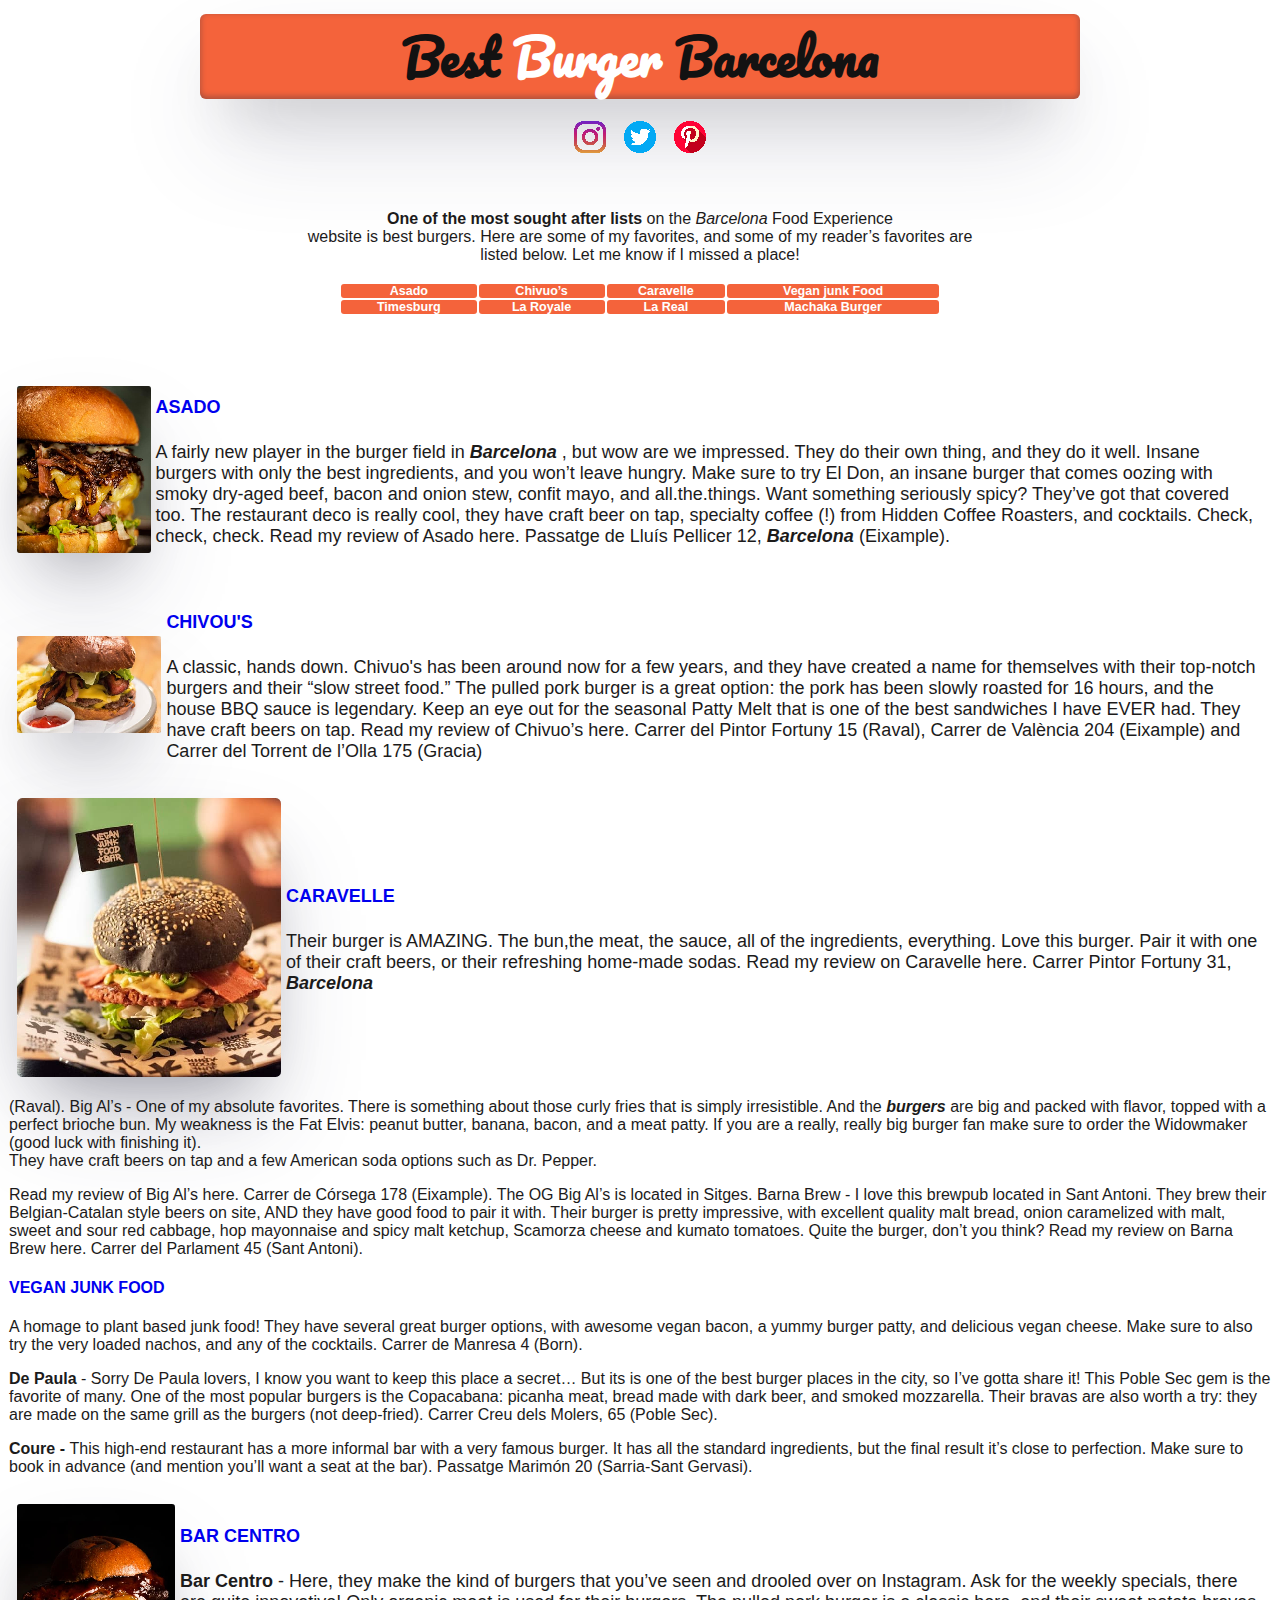
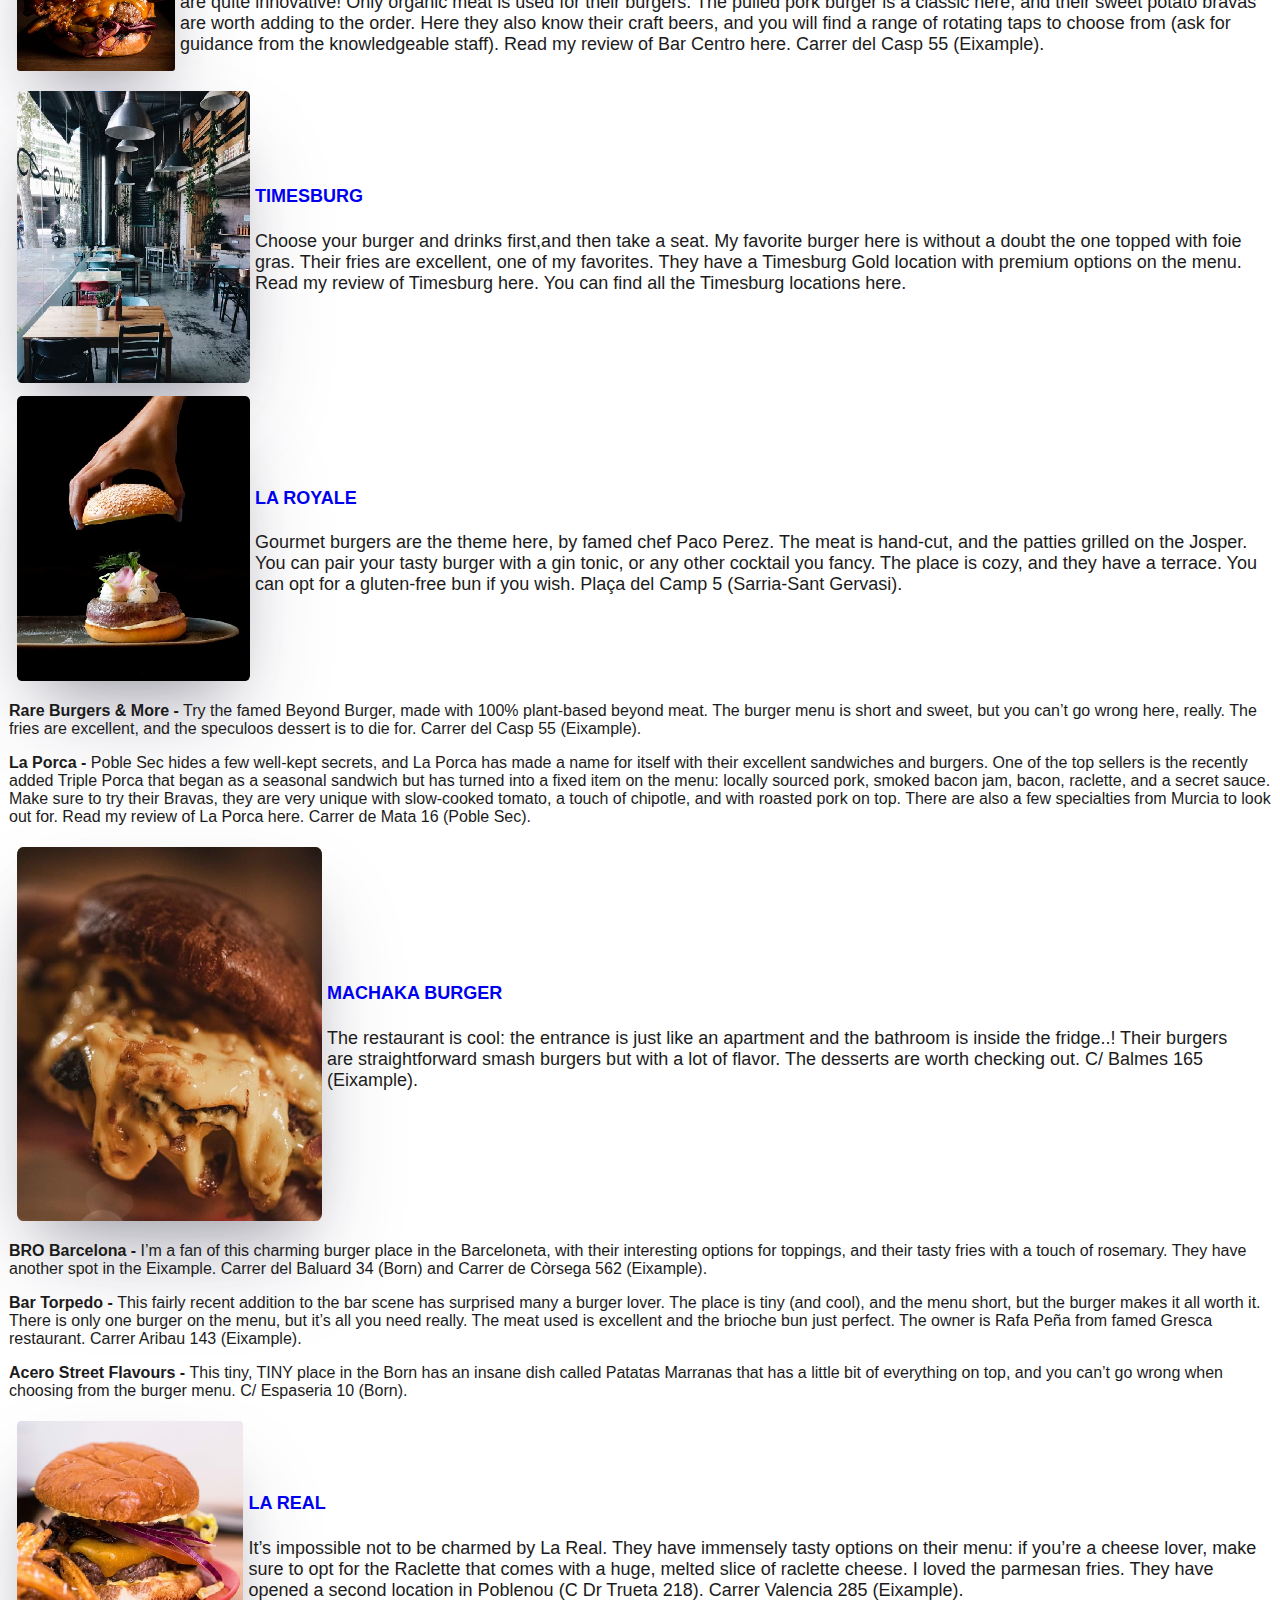
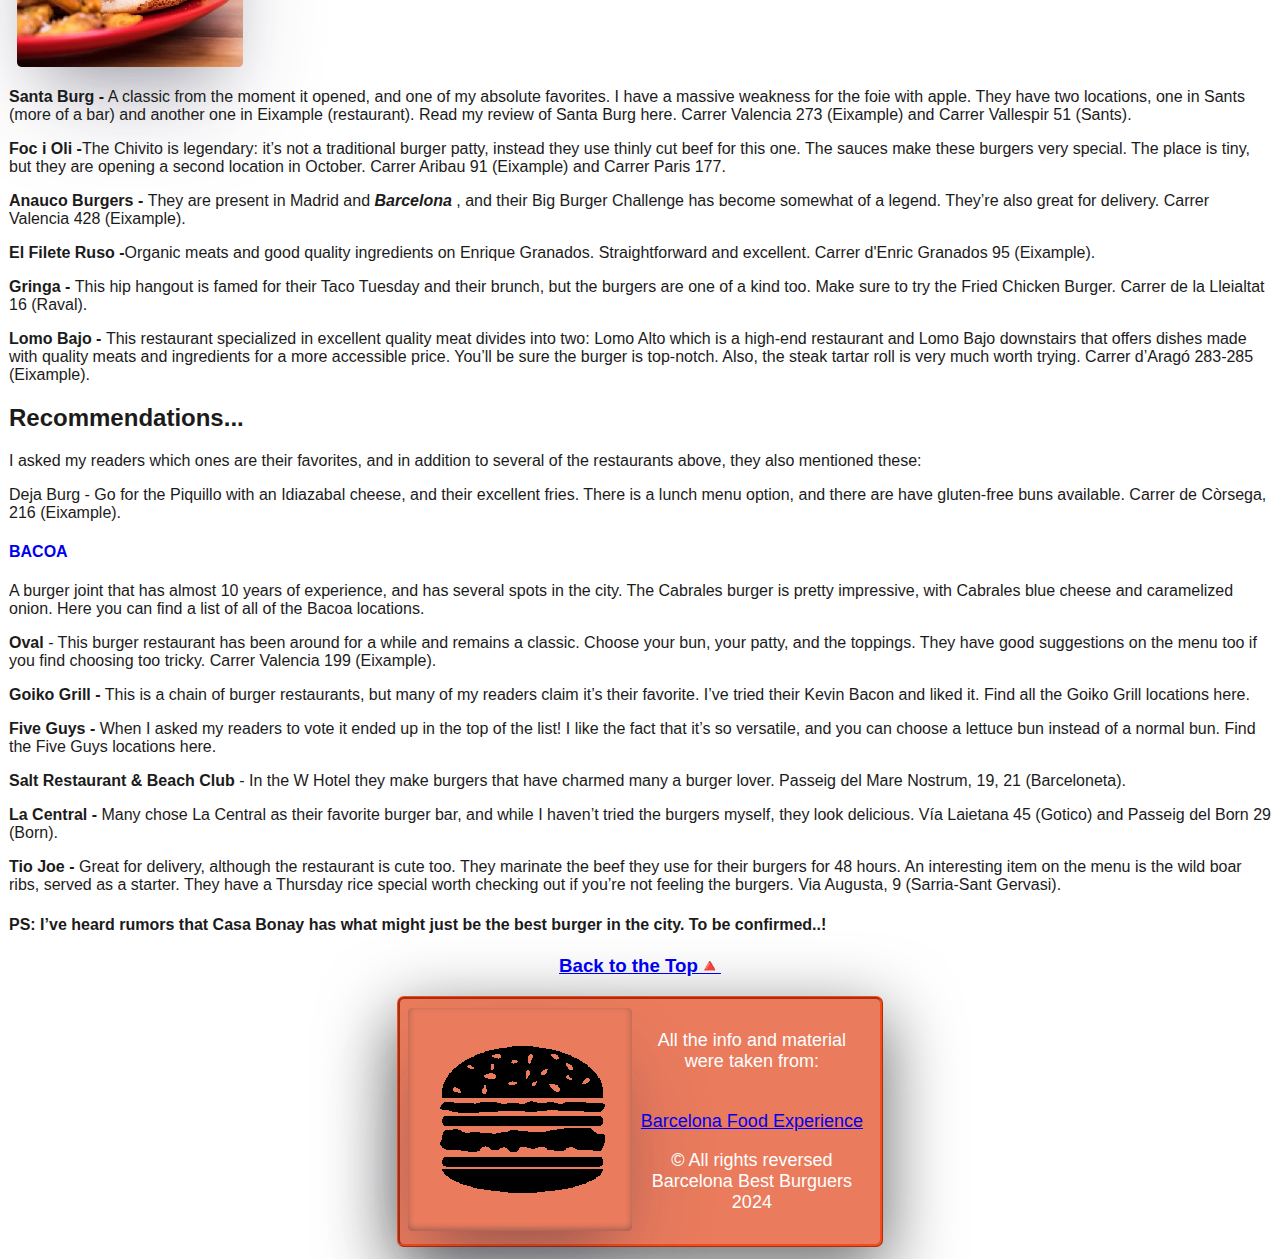
==== index.html @ 60f66517 "fixing button form and responsive size" ====
<!DOCTYPE html>
<html lang="en">
  <head>
    <meta charset="UTF-8" />
    <meta http-equiv="X-UA-Compatible" content="IE=edge" />
    <meta name="viewport" content="width=device-width, initial-scale=1.0" />
    <title>Best Burger-Barcelona</title>

    <link rel="icon" type="image/x-icon" href="/assets/favicon.png" />
    <link
      href="https://fonts.googleapis.com/css2?family=Pacifico&display=swap"
      rel="stylesheet"
    />
    <link
      href="https://fonts.googleapis.com/css2?family=Glegoo&display=swap"
      rel="stylesheet"
    />
  </head>
  <body>
    <h1>
      Best
      <span style="color: white; text-align: center">Burger</span> Barcelona
    </h1>
    <div id="social">
      <a href="https://www.instagram.com/barcelonafoodexperience/"
        ><img
          src="/social_media/instagram.png"
          style="width: 2em; height: 2em; margin: 7px"
          alt="instagram color icon"
      /></a>
      <a href="https://mobile.twitter.com/barcelonafood"
        ><img
          src="/social_media/twitter.png"
          style="width: 2em; height: 2em; margin: 7px"
          alt="twitter color icon"
      /></a>
      <a href="https://www.pinterest.es/barcelonafood/"
        ><img
          src="/social_media/pinterest.png"
          style="width: 2em; height: 2em; margin: 7px"
          alt="pinterest color icon"
      /></a>
    </div>
    <div id="header">
      <div id="intro-paragraph">
        <p style="text-align: center">
          <strong>One of the most sought after lists</strong> on the
          <em>Barcelona</em> Food Experience <br />website is best burgers. Here
          are some of my favorites, and some of my reader’s favorites are
          <br />listed below. Let me know if I missed a place!
        </p>

        <!-- Listado de burgers -->

        <h3>
          <div class="containerlist">
            <table id="customers" style="align-items: center">
              <tr>
                <th><a href="#asado">Asado</a></th>
                <th><a href="#chivou">Chivuo’s</a></th>
                <th><a href="#caravelle">Caravelle</a></th>
                <th><a href="#vegan">Vegan junk Food </a></th>
              </tr>
              <tr>
                <th><a href="#timesburg">Timesburg</a></th>
                <th><a href="#laroyale"> La Royale</a></th>
                <th><a href="#lareal"> La Real</a></th>
                <th><a href="#machaka"> Machaka Burger</a></th>
              </tr>
            </table>
          </div>
        </h3>
      </div>
      <!-- Aqui terminado listado -->
    </div>

    <div class="container">
      <div class="image">
        <img
          src="/burgers/asado1.jpg"
          alt="meat burger of Asado restaurant"
          class="img"
          style="float: left"
          margin="0px 15px 15px 0px"
        />
      </div>
      <div class="text">
        <h4>
          <a
            href="https://www.asadobarcelona.com/"
            target="_blank"
            style="text-decoration: none"
            >ASADO</a
          >
        </h4>
        <p id="asado">
          A fairly new player in the burger field in
          <em><b> Barcelona</b> </em>, but wow are we impressed. They do their
          own thing, and they do it well. Insane burgers with only the best
          ingredients, and you won’t leave hungry. Make sure to try El Don, an
          insane burger that comes oozing with smoky dry-aged beef, bacon and
          onion stew, confit mayo, and all.the.things. Want something seriously
          spicy? They’ve got that covered too. The restaurant deco is really
          cool, they have craft beer on tap, specialty coffee (!) from Hidden
          Coffee Roasters, and cocktails. Check, check, check. Read my review of
          Asado here. Passatge de Lluís Pellicer 12,
          <em><b> Barcelona</b> </em> (Eixample).
        </p>
      </div>
    </div>

    <div class="container">
      <div class="image">
        <img
          src="/burgers/caravelle2.jpg"
          alt="meat burger of Chivous restaurant"
          class="img"
          style="float: left"
          margin="0px 15px 15px 0px"
        />
      </div>
      <div class="text">
        <h4>
          <a
            href="https://www.chivuos.com/chivuos/"
            target="_blank"
            style="text-decoration: none"
            id="chivou"
            >CHIVOU'S</a
          >
        </h4>
        <p>
          A classic, hands down. Chivuo's has been around now for a few years,
          and they have created a name for themselves with their top-notch
          burgers and their “slow street food.” The pulled pork burger is a
          great option: the pork has been slowly roasted for 16 hours, and the
          house BBQ sauce is legendary. Keep an eye out for the seasonal Patty
          Melt that is one of the best sandwiches I have EVER had. They have
          craft beers on tap. Read my review of Chivuo’s here. Carrer del Pintor
          Fortuny 15 (Raval), Carrer de València 204 (Eixample) and Carrer del
          Torrent de l’Olla 175 (Gracia)
        </p>
      </div>
    </div>

    <div class="container">
      <div class="image">
        <img
          src="/burgers/veganjunkfoodbar3.jpg"
          alt="meet burger at Vegan Junk Food Bar "
          class="img"
          style="float: left"
          margin="0px 15px 15px 0px"
        />
      </div>
      <div class="text">
        <h4>
          <a
            href="https://www.caravellebcn.com/"
            target="_blank"
            style="text-decoration: none"
            id="caravelle"
            >CARAVELLE</a
          >
        </h4>      
        <p>
          Their burger is AMAZING. The bun,the meat, the sauce, all of the
          ingredients, everything. Love this burger. Pair it with one of their
          craft beers, or their refreshing home-made sodas. Read my review on
          Caravelle here. Carrer Pintor Fortuny 31,
          <b
            ><i
              ><em><b> Barcelona</b> </em></i
            ></b
          >
        </p>
      </div>
    </div>

    <p>
      (Raval). Big Al’s - One of my absolute favorites. There is something about
      those curly fries that is simply irresistible. And the
      <em><b>burgers</b></em> are big and packed with flavor, topped with a
      perfect brioche bun. My weakness is the Fat Elvis: peanut butter, banana,
      bacon, and a meat patty. If you are a really, really big burger fan make
      sure to order the Widowmaker (good luck with finishing it). <br />They
      have craft beers on tap and a few American soda options such as Dr.
      Pepper.
    </p>
    <p>
      Read my review of Big Al’s here. Carrer de Córsega 178 (Eixample). The OG
      Big Al’s is located in Sitges. Barna Brew - I love this brewpub located in
      Sant Antoni. They brew their Belgian-Catalan style beers on site, AND they
      have good food to pair it with. Their burger is pretty impressive, with
      excellent quality malt bread, onion caramelized with malt, sweet and sour
      red cabbage, hop mayonnaise and spicy malt ketchup, Scamorza cheese and
      kumato tomatoes. Quite the burger, don’t you think? Read my review on
      Barna Brew here. Carrer del Parlament 45 (Sant Antoni).
    </p>

    <h4>
      <a
        href="https://www.veganjunkfoodbar.com/"
        target="_blank"
        style="text-decoration: none"
        id="vegan"
        >VEGAN JUNK FOOD</a
      >
    </h4>
    <p>
      A homage to plant based junk food!
      They have several great burger options, with awesome vegan bacon, a yummy
      burger patty, and delicious vegan cheese. Make sure to also try the very
      loaded nachos, and any of the cocktails. Carrer de Manresa 4 (Born).<br />
    </p>
    <p>
      <b>De Paula</b> - Sorry De Paula lovers, I know you want to keep this
      place a secret… But its is one of the best burger places in the city, so
      I’ve gotta share it! This Poble Sec gem is the favorite of many. One of
      the most popular burgers is the Copacabana: picanha meat, bread made with
      dark beer, and smoked mozzarella. Their bravas are also worth a try: they
      are made on the same grill as the burgers (not deep-fried). Carrer Creu
      dels Molers, 65 (Poble Sec).
    </p>
    <p>
      <b>Coure - </b>This high-end restaurant has a more informal bar with a
      very famous burger. It has all the standard ingredients, but the final
      result it’s close to perfection. Make sure to book in advance (and mention
      you’ll want a seat at the bar). Passatge Marimón 20 (Sarria-Sant Gervasi).
    </p>
    <p></p>
    <div class="container">
      <div class="image">
        <img
          src="/burgers/barcentro4.jpg"
          alt="meat burger at Bar Centro Restaurant"
          class="img"
          style="float: left"
          margin="0px 15px 15px 0px"
        />
      </div>
      <div class="text">
        <h4>
          <a
            href="https://barcentrobcn.es/"
            target="_blank"
            style="text-decoration: none"
            >BAR CENTRO</a
          >
        </h4>
        <p>
          <b>Bar Centro </b> - Here, they make the kind of burgers that you’ve
          seen and drooled over on Instagram. Ask for the weekly specials, there
          are quite innovative! Only organic meat is used for their burgers. The
          pulled pork burger is a classic here, and their sweet potato bravas
          are worth adding to the order. Here they also know their craft beers,
          and you will find a range of rotating taps to choose from (ask for
          guidance from the knowledgeable staff). Read my review of Bar Centro
          here. Carrer del Casp 55 (Eixample).
        </p>
      </div>
    </div>
    <div class="container">
      <div class="image">
        <img
          src="/burgers/timesburg5.jpg"
          alt="meat burger at Timesburg restaurant"
          class="img"
          style="float: left"
          margin="0px 15px 15px 0px"
        />
      </div>
      <div class="text">
        <h4>
          <a
            href="https://timesburg.com/"
            target="_blank"
            style="text-decoration: none"
            id="timesburg"
            >TIMESBURG</a
          >
        </h4>
        <p>
          Choose your burger and drinks first,and then take a seat. My favorite burger 
          here is without a doubt the one topped with foie gras. Their fries are excellent, 
          one of my favorites. They have a Timesburg Gold location with premium options on
          the menu. Read my review of Timesburg here. You can find all the Timesburg locations here.
        </p>
      </div>
    </div>
    <div class="container">
      <div class="image">
        <img
          src="/burgers/laroyale6.jpg"
          alt="meet burger at La Royale restaurant"
          class="img"
          style="float: left"
          margin="0px 15px 15px 0px"
        />
      </div>
      <div class="text">
        <h4>
          <a
            href=" https://www.laroyale.es/en"
            target="_blank"
            style="text-decoration: none"
            id="laroyale"
            >LA ROYALE</a
          >
        </h4>
        <p>
          Gourmet burgers are the theme here,
          by famed chef Paco Perez. The meat is hand-cut, and the patties
          grilled on the Josper. You can pair your tasty burger with a gin
          tonic, or any other cocktail you fancy. The place is cozy, and they
          have a terrace. You can opt for a gluten-free bun if you wish. Plaça
          del Camp 5 (Sarria-Sant Gervasi).
        </p>
      </div>
    </div>
    <p>
      <b>Rare Burgers & More -</b> Try the famed Beyond Burger, made with 100%
      plant-based beyond meat. The burger menu is short and sweet, but you can’t
      go wrong here, really. The fries are excellent, and the speculoos dessert
      is to die for. Carrer del Casp 55 (Eixample).
    </p>
    <p>
      <b>La Porca - </b> Poble Sec hides a few well-kept secrets, and La Porca
      has made a name for itself with their excellent sandwiches and burgers.
      One of the top sellers is the recently added Triple Porca that began as a
      seasonal sandwich but has turned into a fixed item on the menu: locally
      sourced pork, smoked bacon jam, bacon, raclette, and a secret sauce. Make
      sure to try their Bravas, they are very unique with slow-cooked tomato, a
      touch of chipotle, and with roasted pork on top. There are also a few
      specialties from Murcia to look out for. Read my review of La Porca here.
      Carrer de Mata 16 (Poble Sec).
    </p>
    <div class="container">
      <div class="image">
        <img
          src="/burgers/machakaburger7.jpg"
          alt="meet burger at La Royale restaurant"
          class="img"
          style="float: left"
          margin="0px 15px 15px 0px"
        />
      </div>
      <div class="text">
        <h4>
          <a
            href=" https://www.laroyale.es/en"
            target="_blank"
            style="text-decoration: none"
            id="machaka"
            >MACHAKA BURGER</a
          >
        </h4>
        <p>
          The restaurant is cool: the
          entrance is just like an apartment and the bathroom is inside the
          fridge..! Their burgers are straightforward smash burgers but with a
          lot of flavor. The desserts are worth checking out. C/ Balmes 165
          (Eixample).
        </p>
      </div>
    </div>
    <p>
      <b>BRO Barcelona - </b>I’m a fan of this charming burger place in the
      Barceloneta, with their interesting options for toppings, and their tasty
      fries with a touch of rosemary. They have another spot in the Eixample.
      Carrer del Baluard 34 (Born) and Carrer de Còrsega 562 (Eixample).
    </p>
    <p>
      <b>Bar Torpedo - </b> This fairly recent addition to the bar scene has
      surprised many a burger lover. The place is tiny (and cool), and the menu
      short, but the burger makes it all worth it. There is only one burger on
      the menu, but it’s all you need really. The meat used is excellent and the
      brioche bun just perfect. The owner is Rafa Peña from famed Gresca
      restaurant. Carrer Aribau 143 (Eixample).
    </p>
    <p>
      <b>Acero Street Flavours - </b> This tiny, TINY place in the Born has an
      insane dish called Patatas Marranas that has a little bit of everything on
      top, and you can’t go wrong when choosing from the burger menu. C/
      Espaseria 10 (Born).
    </p>

    <div class="container">
      <div class="image">
        <img
          src="/burgers/lareal8.jpg"
          alt="Big burger from La real restaurant"
          class="img"
          style="float: left"
          margin="0px 15px 15px 0px"
        />
      </div>
      <div class="text">
        <h4>
          <a
            href="https://www.larealbcn.com/"
            target="_blank"
            style="text-decoration: none"
            id="lareal"
            >LA REAL</a
          >
        </h4>
        <p>
          It’s impossible not to be charmed by La
          Real. They have immensely tasty options on their menu: if you’re a
          cheese lover, make sure to opt for the Raclette that comes with a
          huge, melted slice of raclette cheese. I loved the parmesan fries.
          They have opened a second location in Poblenou (C Dr Trueta 218).
          Carrer Valencia 285 (Eixample).
        </p>
      </div>
    </div>
    <p>
      <b>Santa Burg -</b> A classic from the moment it opened, and one of my
      absolute favorites. I have a massive weakness for the foie with apple.
      They have two locations, one in Sants (more of a bar) and another one in
      Eixample (restaurant). Read my review of Santa Burg here. Carrer Valencia
      273 (Eixample) and Carrer Vallespir 51 (Sants).
    </p>
    <p>
      <b> Foc i Oli -</b>The Chivito is legendary: it’s not a traditional burger
      patty, instead they use thinly cut beef for this one. The sauces make
      these burgers very special. The place is tiny, but they are opening a
      second location in October. Carrer Aribau 91 (Eixample) and Carrer Paris
      177.
    </p>
    <p>
      <b>Anauco Burgers - </b>They are present in Madrid and
      <em><b> Barcelona</b> </em>, and their Big Burger Challenge has become
      somewhat of a legend. They’re also great for delivery. Carrer Valencia 428
      (Eixample).
    </p>
    <p>
      <b>El Filete Ruso -</b>Organic meats and good quality ingredients on
      Enrique Granados. Straightforward and excellent. Carrer d'Enric Granados
      95 (Eixample).
    </p>
    <p>
      <b>Gringa - </b>This hip hangout is famed for their Taco Tuesday and their
      brunch, but the burgers are one of a kind too. Make sure to try the Fried
      Chicken Burger. Carrer de la Lleialtat 16 (Raval).
    </p>
    <p>
      <b>Lomo Bajo - </b> This restaurant specialized in excellent quality meat
      divides into two: Lomo Alto which is a high-end restaurant and Lomo Bajo
      downstairs that offers dishes made with quality meats and ingredients for
      a more accessible price. You’ll be sure the burger is top-notch. Also, the
      steak tartar roll is very much worth trying. Carrer d’Aragó 283-285
      (Eixample).
    </p>

    <h2>Recommendations...</h2>
    <p>
      I asked my readers which ones are their favorites, and in addition to
      several of the restaurants above, they also mentioned these:
    </p>

    <p>
      Deja Burg - Go for the Piquillo with an Idiazabal cheese, and their
      excellent fries. There is a lunch menu option, and there are have
      gluten-free buns available. Carrer de Còrsega, 216 (Eixample).
    </p>
    <h4>
      <a
        href="https://www.instagram.com/bacoaburger/"
        target="_blank"
        style="text-decoration: none"
        id="bacoa"
        >BACOA</a
      >
    </h4>
    <p>
      A burger joint that has almost 10 years of
      experience, and has several spots in the city. The Cabrales burger is
      pretty impressive, with Cabrales blue cheese and caramelized onion. Here
      you can find a list of all of the Bacoa locations.
    </p>
    <p>
      <b>Oval</b> - This burger restaurant has been around for a while and
      remains a classic. Choose your bun, your patty, and the toppings. They
      have good suggestions on the menu too if you find choosing too tricky.
      Carrer Valencia 199 (Eixample).
    </p>
    <p>
      <b>Goiko Grill -</b> This is a chain of burger restaurants, but many of my
      readers claim it’s their favorite. I’ve tried their Kevin Bacon and liked
      it. Find all the Goiko Grill locations here.
    </p>

    <p>
      <b>Five Guys - </b> When I asked my readers to vote it ended up in the top
      of the list! I like the fact that it’s so versatile, and you can choose a
      lettuce bun instead of a normal bun. Find the Five Guys locations here.
    </p>

    <p>
      <b>Salt Restaurant & Beach Club</b> - In the W Hotel they make burgers
      that have charmed many a burger lover. Passeig del Mare Nostrum, 19, 21
      (Barceloneta).
    </p>

    <p>
      <b>La Central -</b> Many chose La Central as their favorite burger bar,
      and while I haven’t tried the burgers myself, they look delicious. Vía
      Laietana 45 (Gotico) and Passeig del Born 29 (Born).
    </p>

    <p>
      <b>Tio Joe -</b> Great for delivery, although the restaurant is cute too.
      They marinate the beef they use for their burgers for 48 hours. An
      interesting item on the menu is the wild boar ribs, served as a starter.
      They have a Thursday rice special worth checking out if you’re not feeling
      the burgers. Via Augusta, 9 (Sarria-Sant Gervasi).
    </p>

    <h4>
      PS: I’ve heard rumors that Casa Bonay has what might just be the best
      burger in the city. To be confirmed..!
    </h4>

    <!-- Here is the footer -->
    <h3 style="text-align: center"><a href="#top">Back to the Top🔺</a></h3>
    <div id="footer">
      <div class="container">
        <div class="image">
          <img
            src="/burgers/footerburger9.png"
            alt="Burgers pre-designed and the title Burgers"
            class="img"> 
        </div>
        <div class="text">
      
            <p>All the info and material were taken from:</p>
            <br>
              <a
                href="https://www.barcelonafoodexperience.com/blog/best-burgers-barcelona"
                target="_blank"
                >Barcelona Food Experience</a
              ></br>
              <p>&copy; All rights reversed Barcelona Best Burguers 2024</p>
            
          </form>
        </div>
      </div>
    </div>
    <link rel="stylesheet" href="/main.css" defer />
  </body>
</html>
---- main.css ----
/* Estilo para pantallas pequeñas */
@media only screen and (min-width: 375px) {
  img {
    width: 110%;
    max-width: 100%;
    image-rendering: pixelated;
  }
}

@media only screen and (min-width: 601px) and (max-width: 1024px) {
  img {
    width: 100%;
    max-width: 80%;
    image-rendering: pixelated;
  }
}

@media only screen and (min-width: 1025px) {
  img {
    width: 100%;
    max-width: 100%;
    image-rendering: pixelated;
  }
}

/* Media query for screens up to 375px wide (like iPhone SE) */
@media (min-width: 375px) {
  .text {
    font-size: 13px; /* Adjust font size for smaller screens */
    padding: 5px;
  }
}

/* Media query for screens between 376px and 768px wide (like most smartphones and tablets) */
@media (min-width: 376px) and (max-width: 768px) {
  .text {
    font-size: 14px; /* Adjust font size for medium-sized screens */
    padding: 5px;
  }
}

/* Media query for screens larger than 768px wide (like desktops and laptops) */
@media (min-width: 769px) {
  .text {
    font-size: 17px; /* Adjust font size for larger screens */
    padding: 5px;
  }
}

@media (min-width: 1024px) {
  .text {
    font-size: 18px; /* Adjust font size for larger screens */
    padding: 5px;
  }
}

body {
  font-family: "Segoe UI", Tahoma, Geneva, Verdana, sans-serif;
  padding: 1px;

  color: rgb(28, 27, 27);
}
h1 {
  font-family: "Pacifico", cursive;
  max-width: 55rem;
  margin: 5px auto;
  padding: 5px auto;
  text-align: center;
  background-color: rgb(244, 99, 59);
  color: rgb(19, 18, 18);
  border-radius: 6px;
  font-size: 3em;
  box-shadow: rgba(50, 50, 93, 0.25) 0px 50px 100px -20px,
    rgba(0, 0, 0, 0.3) 0px 30px 60px -30px,
    rgba(10, 37, 64, 0.35) 0px -2px 6px 0px inset;
}

h2 {
  font-family: "Lucida Sans", "Lucida Sans Regular", "Lucida Grande",
    "Lucida Sans Unicode", Geneva, Verdana, sans-serif;
}
.containerlist {
  display: flex;
  justify-content: center;
  align-items: center;
}

#customers {
  width: 600px;
  max-width: 100%;
  height: auto;
  font-size: 67%;
  border-collapse: collapse;
  align-items: center;
  text-align: center;
  padding: 5%;
}

#customers th {
  text-align: center;

  white-space: nowrap; /* Prevent line breaks */
}

#customers th a {
  display: grid;
  text-decoration: none;
  background-color: rgb(244, 99, 59); /* Button background color */
  color: white; /* Button text color */
  border-radius: 3px;
  cursor: pointer; /* Change cursor to pointer on hover */
  transition: background-color 0.2s;
}

#customers th a:hover {
  background-color: #353330; /* Button hover background color */
}

#social {
  text-align: center;
  padding: 13px auto;
  margin: 15px auto;
}

.button-52 {
  font-size: 13px;
  font-weight: 200;
  letter-spacing: 1px;
  padding: 8px 15px 8px;
  outline: 0;
  border: 1px solid black;
  cursor: pointer;
  position: relative;
  background-color: rgba(0, 0, 0, 0);
  user-select: none;
  -webkit-user-select: none;
  touch-action: manipulation;
}

.button-52:after {
  content: "";
  background-color: #f36d48;
  width: 100%;
  z-index: -1;
  position: absolute;
  height: 100%;
  top: 7px;
  left: 7px;
  transition: 0.2s;
}

.button-52:hover:after {
  top: 0px;
  left: 0px;
}

@media (min-width: 375px) {
  .button-52 {
    padding: 10px 47px 10px;
  }
}

img {
  max-width: 100%;
}
.img {
  display: inline-block;
  image-rendering: pixelated;
  flex-basis: 100%;
  order: 2;
  clear: left;
  border-radius: 2%;
  border-color: white;
  box-shadow: rgba(50, 50, 93, 0.25) 0px 50px 100px -20px,
    rgba(0, 0, 0, 0.3) 0px 30px 60px -30px,
    rgba(10, 37, 64, 0.35) 0px -2px 6px 0px inset;
}
.burguer {
  background-color: #efa000ff;
  margin: 3px;
  padding: 10px;
  border: 3px groove #efa000ff;
  border-radius: 11px;
}
#header {
  margin: 15px;
  padding: 15px;
  border-radius: 11px;
}

.container {
  margin: 3px;
  padding: 5px;
  display: flex;
  align-items: center;
  justify-content: center;
  margin: "0px 15px 15px 0px";
}
#footer {
  font-size: 12px;
  display: flex;
  align-items: center;
  justify-content: center;
  text-align: center;
  width: 100%;
  max-width: 30rem; /* Limit the width for smaller screens */
  margin: 3px auto;
  color: white;
  background-color: #ea7b5d;
  border: 3px ridge #f94a1aff;
  border-radius: 7px;
  box-shadow: rgba(0, 0, 0, 0.56) 0px 22px 70px 4px;
}

/* Media query for screens smaller than 375px wide */
@media (max-width: 375px) {
  #footer {
    max-width: 100%; /* Allow the footer to take up the full width on small screens */
    margin-right: 2px; /* Adjust padding for smaller screens if necessary */
  }

}
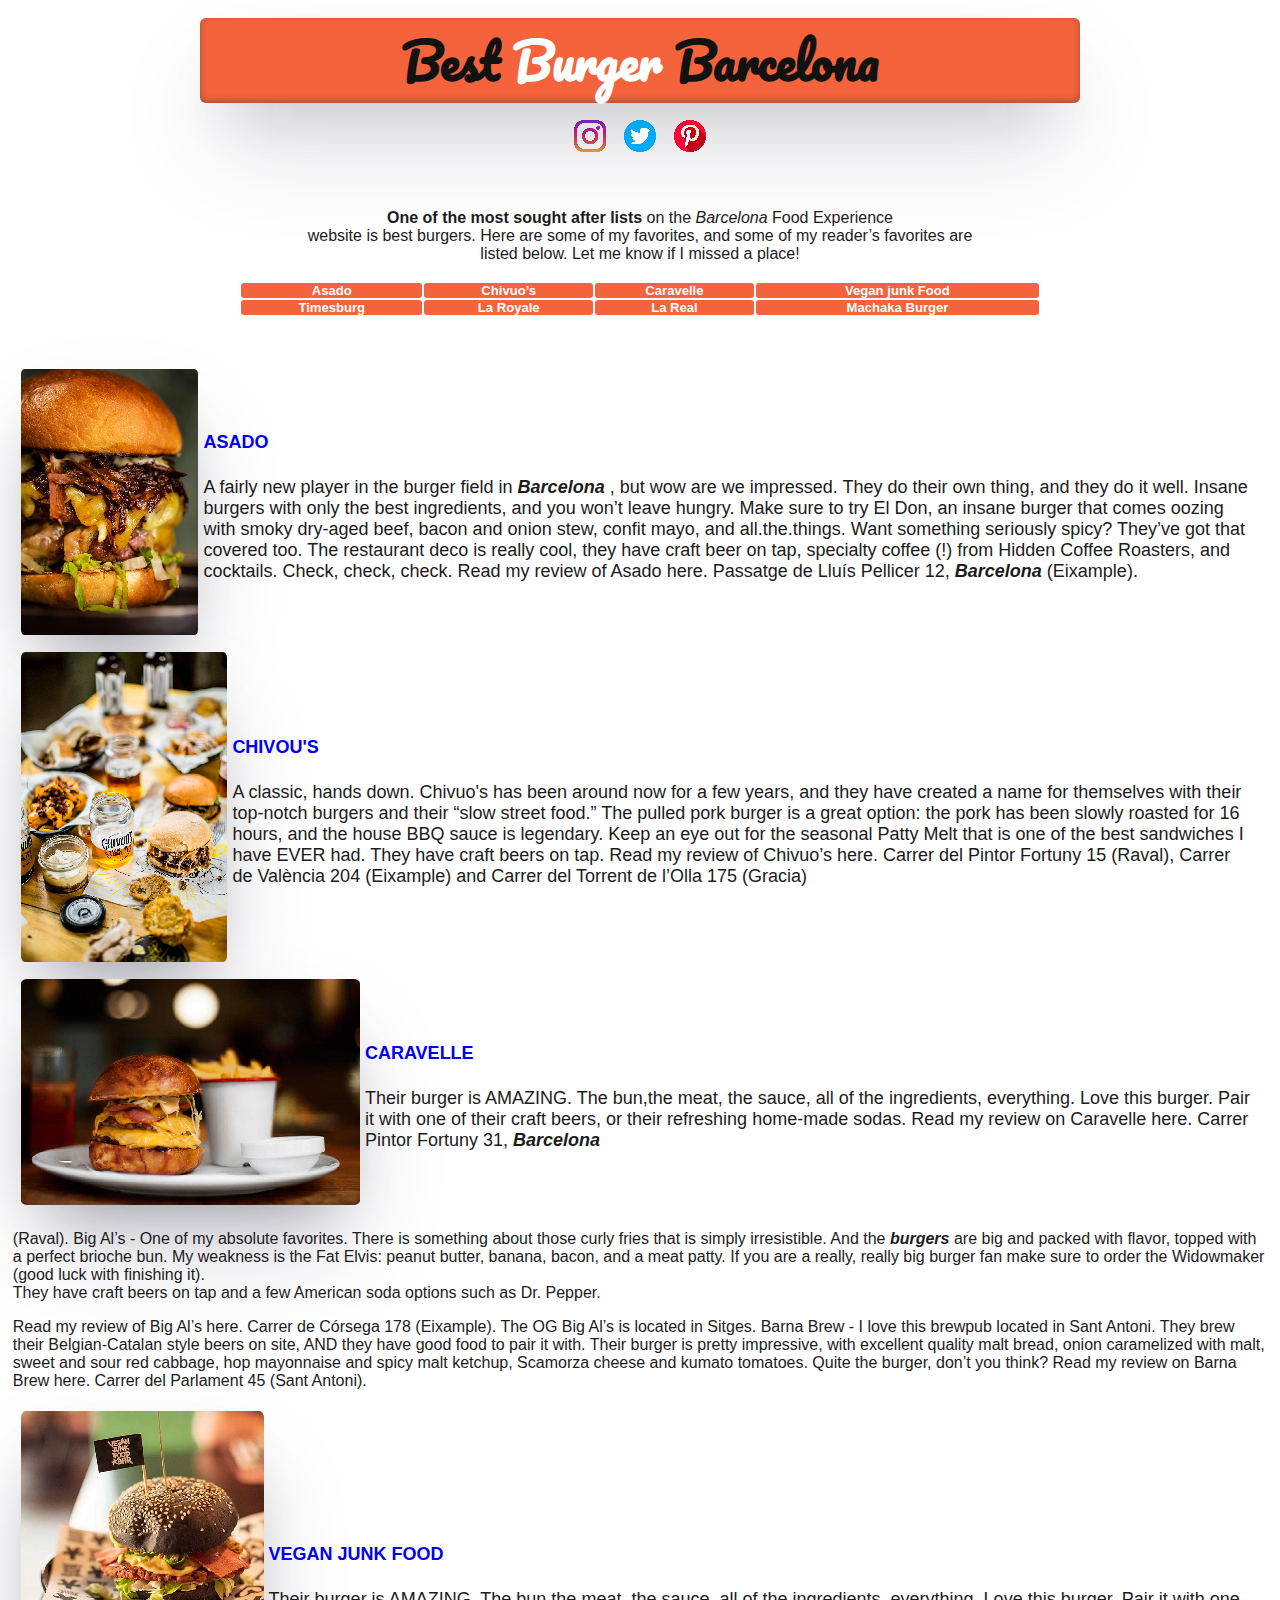
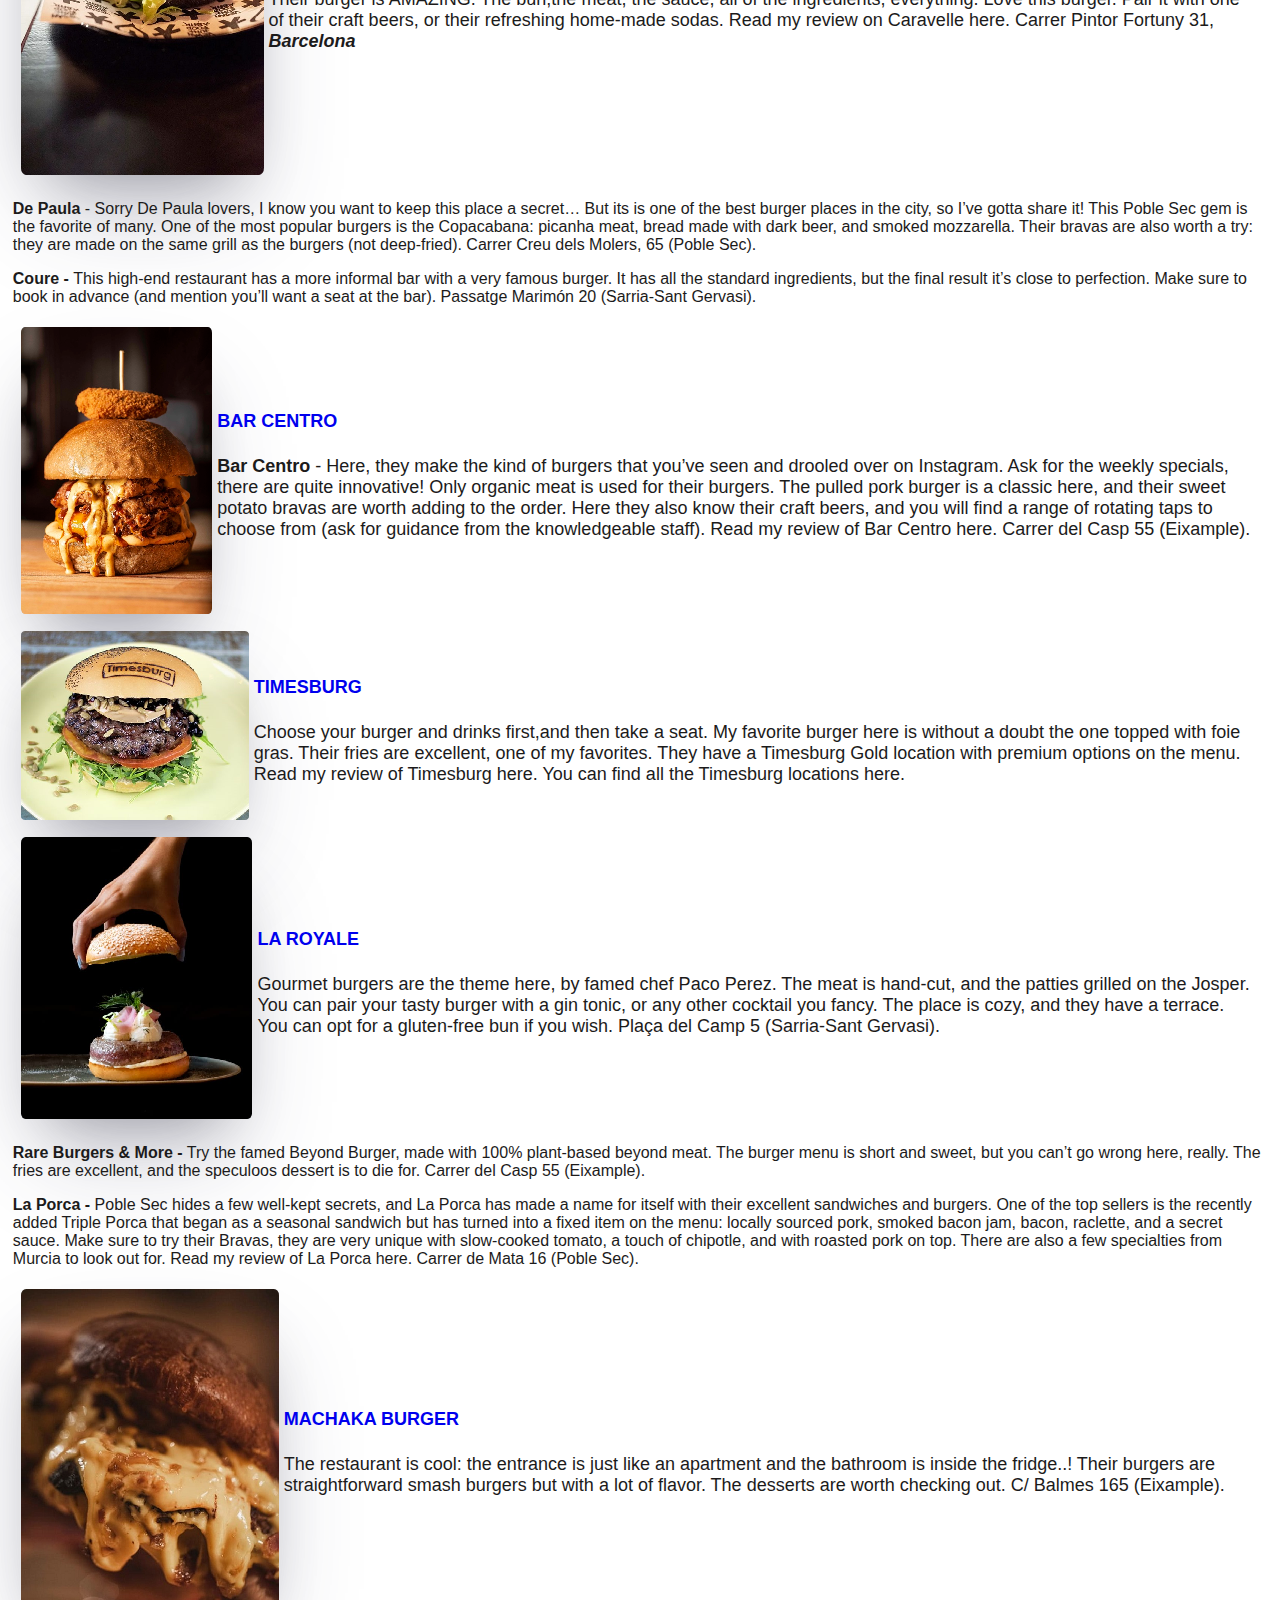
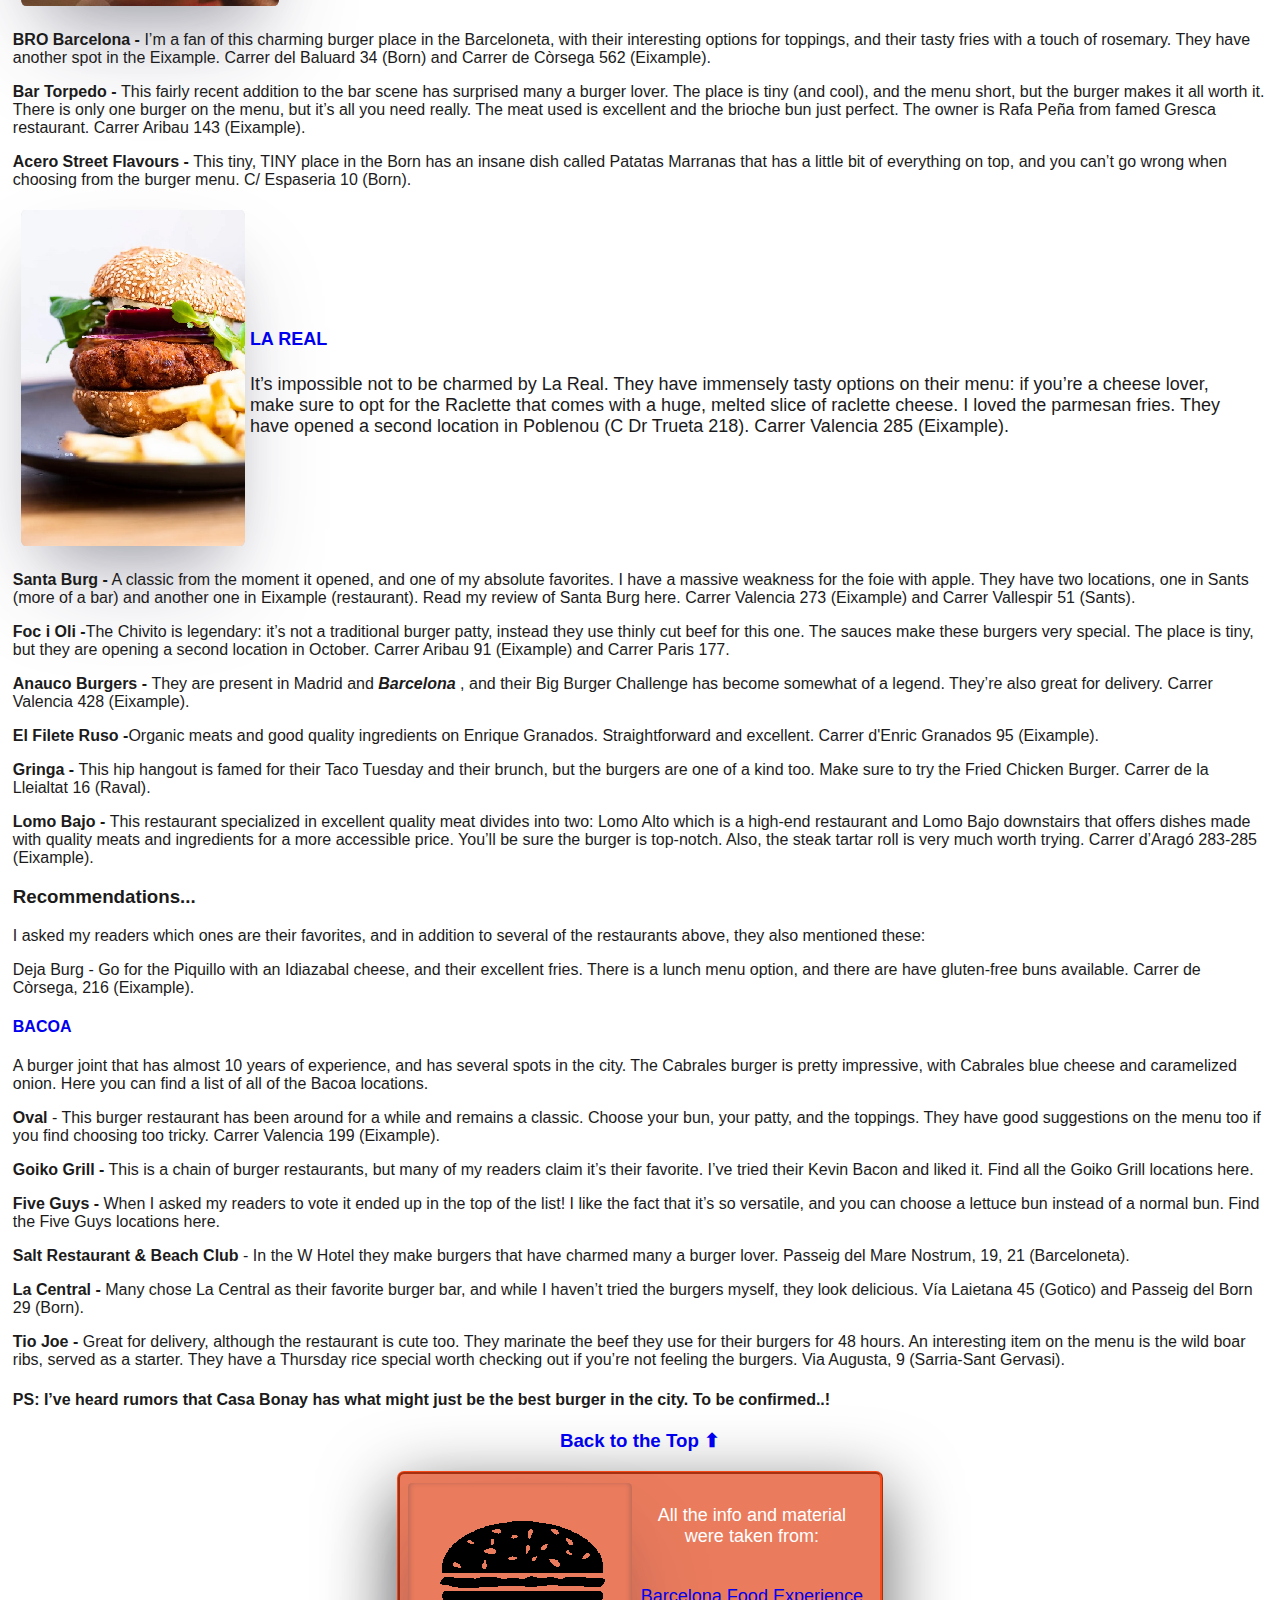
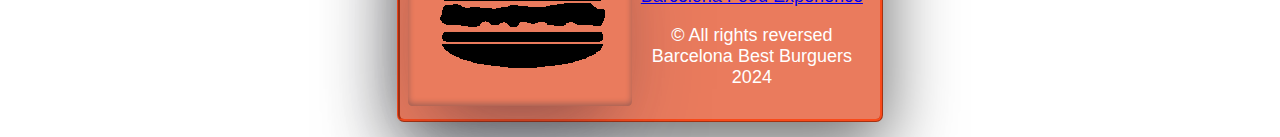
==== commit 696e403c: "sizing images" ====
--- a/index.html
+++ b/index.html
@@ -25,19 +25,19 @@
       <a href="https://www.instagram.com/barcelonafoodexperience/"
         ><img
           src="/social_media/instagram.png"
-          style="width: 2em; height: 2em; margin: 7px"
+          style="width: 2em; height: auto; margin: 7px"
           alt="instagram color icon"
       /></a>
       <a href="https://mobile.twitter.com/barcelonafood"
         ><img
           src="/social_media/twitter.png"
-          style="width: 2em; height: 2em; margin: 7px"
+          style="width: 2em; height: auto; margin: 7px"
           alt="twitter color icon"
       /></a>
       <a href="https://www.pinterest.es/barcelonafood/"
         ><img
           src="/social_media/pinterest.png"
-          style="width: 2em; height: 2em; margin: 7px"
+          style="width: 2em; height: auto; margin: 7px"
           alt="pinterest color icon"
       /></a>
     </div>
@@ -79,8 +79,7 @@
         <img
           src="/burgers/asado1.jpg"
           alt="meat burger of Asado restaurant"
-          class="img"
-          style="float: left"
+          class="img"          
           margin="0px 15px 15px 0px"
         />
       </div>
@@ -108,15 +107,13 @@
         </p>
       </div>
     </div>
-
-    <div class="container">
-      <div class="image">
-        <img
-          src="/burgers/caravelle2.jpg"
+    <div class="container">
+      <div class="image">
+        <img
+          src="/burgers/chivous.jpg"
           alt="meat burger of Chivous restaurant"
-          class="img"
-          style="float: left"
-          margin="0px 15px 15px 0px"
+          class="img"        
+          
         />
       </div>
       <div class="text">
@@ -124,7 +121,7 @@
           <a
             href="https://www.chivuos.com/chivuos/"
             target="_blank"
-            style="text-decoration: none"
+             style="text-decoration: none"
             id="chivou"
             >CHIVOU'S</a
           >
@@ -146,11 +143,9 @@
     <div class="container">
       <div class="image">
         <img
-          src="/burgers/veganjunkfoodbar3.jpg"
+          src="/burgers/caravelle2.jpg"
           alt="meet burger at Vegan Junk Food Bar "
-          class="img"
-          style="float: left"
-          margin="0px 15px 15px 0px"
+          class="img"        
         />
       </div>
       <div class="text">
@@ -198,21 +193,37 @@
       Barna Brew here. Carrer del Parlament 45 (Sant Antoni).
     </p>
 
-    <h4>
-      <a
-        href="https://www.veganjunkfoodbar.com/"
-        target="_blank"
-        style="text-decoration: none"
-        id="vegan"
-        >VEGAN JUNK FOOD</a
-      >
-    </h4>
-    <p>
-      A homage to plant based junk food!
-      They have several great burger options, with awesome vegan bacon, a yummy
-      burger patty, and delicious vegan cheese. Make sure to also try the very
-      loaded nachos, and any of the cocktails. Carrer de Manresa 4 (Born).<br />
-    </p>
+    <div class="container">
+      <div class="image">
+        <img
+          src="/burgers/veganjunkfoodbar3.jpg"
+          alt="meet burger at Vegan Junk Food Bar "
+          class="img"        
+        />
+      </div>
+      <div class="text">
+        <h4>
+          <a
+            href="https://www.veganjunkfoodbar.com/"
+            target="_blank"
+            style="text-decoration: none"
+            id="caravelle"
+            >VEGAN JUNK FOOD</a
+          >
+        </h4>      
+        <p>
+          Their burger is AMAZING. The bun,the meat, the sauce, all of the
+          ingredients, everything. Love this burger. Pair it with one of their
+          craft beers, or their refreshing home-made sodas. Read my review on
+          Caravelle here. Carrer Pintor Fortuny 31,
+          <b
+            ><i
+              ><em><b> Barcelona</b> </em></i
+            ></b
+          >
+        </p>
+      </div>
+    </div>
     <p>
       <b>De Paula</b> - Sorry De Paula lovers, I know you want to keep this
       place a secret… But its is one of the best burger places in the city, so
@@ -235,8 +246,7 @@
           src="/burgers/barcentro4.jpg"
           alt="meat burger at Bar Centro Restaurant"
           class="img"
-          style="float: left"
-          margin="0px 15px 15px 0px"
+          style="text-decoration: none"          
         />
       </div>
       <div class="text">
@@ -266,8 +276,7 @@
           src="/burgers/timesburg5.jpg"
           alt="meat burger at Timesburg restaurant"
           class="img"
-          style="float: left"
-          margin="0px 15px 15px 0px"
+          style="text-decoration: none"         
         />
       </div>
       <div class="text">
@@ -294,8 +303,7 @@
           src="/burgers/laroyale6.jpg"
           alt="meet burger at La Royale restaurant"
           class="img"
-          style="float: left"
-          margin="0px 15px 15px 0px"
+          style="text-decoration: none"         
         />
       </div>
       <div class="text">
@@ -341,8 +349,7 @@
           src="/burgers/machakaburger7.jpg"
           alt="meet burger at La Royale restaurant"
           class="img"
-          style="float: left"
-          margin="0px 15px 15px 0px"
+          style="text-decoration: none"          
         />
       </div>
       <div class="text">
@@ -391,8 +398,7 @@
           src="/burgers/lareal8.jpg"
           alt="Big burger from La real restaurant"
           class="img"
-          style="float: left"
-          margin="0px 15px 15px 0px"
+         style="text-decoration: none"         
         />
       </div>
       <div class="text">
@@ -454,7 +460,7 @@
       (Eixample).
     </p>
 
-    <h2>Recommendations...</h2>
+    <h3>Recommendations...</h3>
     <p>
       I asked my readers which ones are their favorites, and in addition to
       several of the restaurants above, they also mentioned these:
@@ -524,7 +530,9 @@
     </h4>
 
     <!-- Here is the footer -->
-    <h3 style="text-align: center"><a href="#top">Back to the Top🔺</a></h3>
+    <div id="footerTitle">
+      <a href="#top" style="text-decoration: none;"><h3>Back to the Top ⬆</h3> </a>
+    </div>
     <div id="footer">
       <div class="container">
         <div class="image">
@@ -533,8 +541,7 @@
             alt="Burgers pre-designed and the title Burgers"
             class="img"> 
         </div>
-        <div class="text">
-      
+        <div class="text">      
             <p>All the info and material were taken from:</p>
             <br>
               <a
@@ -542,9 +549,7 @@
                 target="_blank"
                 >Barcelona Food Experience</a
               ></br>
-              <p>&copy; All rights reversed Barcelona Best Burguers 2024</p>
-            
-          </form>
+              <p>&copy; All rights reversed Barcelona Best Burguers 2024</p>          
         </div>
       </div>
     </div>
--- a/main.css
+++ b/main.css
@@ -1,7 +1,7 @@
 /* Estilo para pantallas pequeñas */
 @media only screen and (min-width: 375px) {
   img {
-    width: 110%;
+    width: 100%;
     max-width: 100%;
     image-rendering: pixelated;
   }
@@ -56,8 +56,8 @@
 
 body {
   font-family: "Segoe UI", Tahoma, Geneva, Verdana, sans-serif;
-  padding: 1px;
-
+  padding: 1%;
+  margin: 0px;
   color: rgb(28, 27, 27);
 }
 h1 {
@@ -86,10 +86,10 @@
 }
 
 #customers {
-  width: 600px;
+  width: 800px;
   max-width: 100%;
   height: auto;
-  font-size: 67%;
+  font-size: 70%;
   border-collapse: collapse;
   align-items: center;
   text-align: center;
@@ -118,8 +118,8 @@
 
 #social {
   text-align: center;
-  padding: 13px auto;
-  margin: 15px auto;
+  padding: 10px auto;
+  margin: 10px auto;
 }
 
 .button-52 {
@@ -162,13 +162,14 @@
 
 img {
   max-width: 100%;
+  margin: "0px 2px 2px 0px";
 }
 .img {
   display: inline-block;
   image-rendering: pixelated;
   flex-basis: 100%;
   order: 2;
-  clear: left;
+
   border-radius: 2%;
   border-color: white;
   box-shadow: rgba(50, 50, 93, 0.25) 0px 50px 100px -20px,
@@ -195,6 +196,11 @@
   align-items: center;
   justify-content: center;
   margin: "0px 15px 15px 0px";
+}
+
+#footerTitle {
+  text-align: center;
+  text-decoration: none;
 }
 #footer {
   font-size: 12px;
@@ -218,5 +224,4 @@
     max-width: 100%; /* Allow the footer to take up the full width on small screens */
     margin-right: 2px; /* Adjust padding for smaller screens if necessary */
   }
-
-}
+}
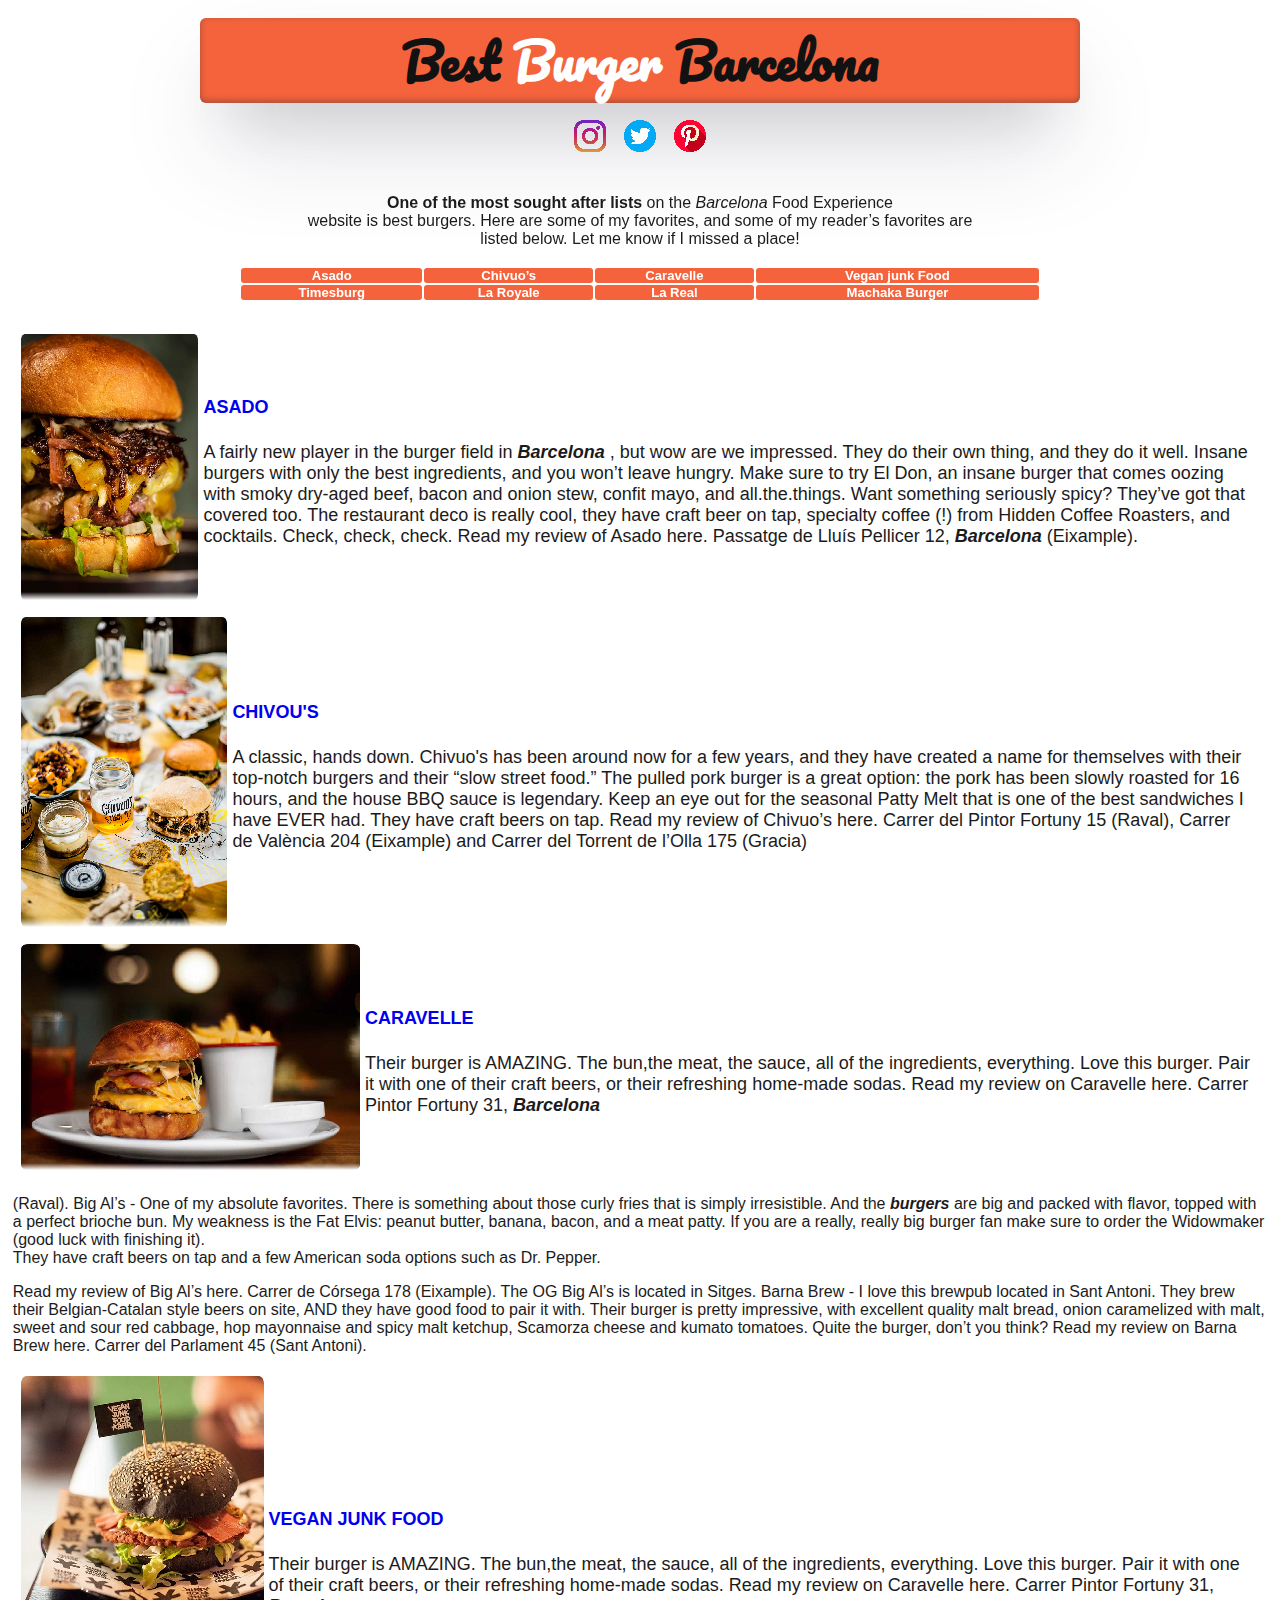
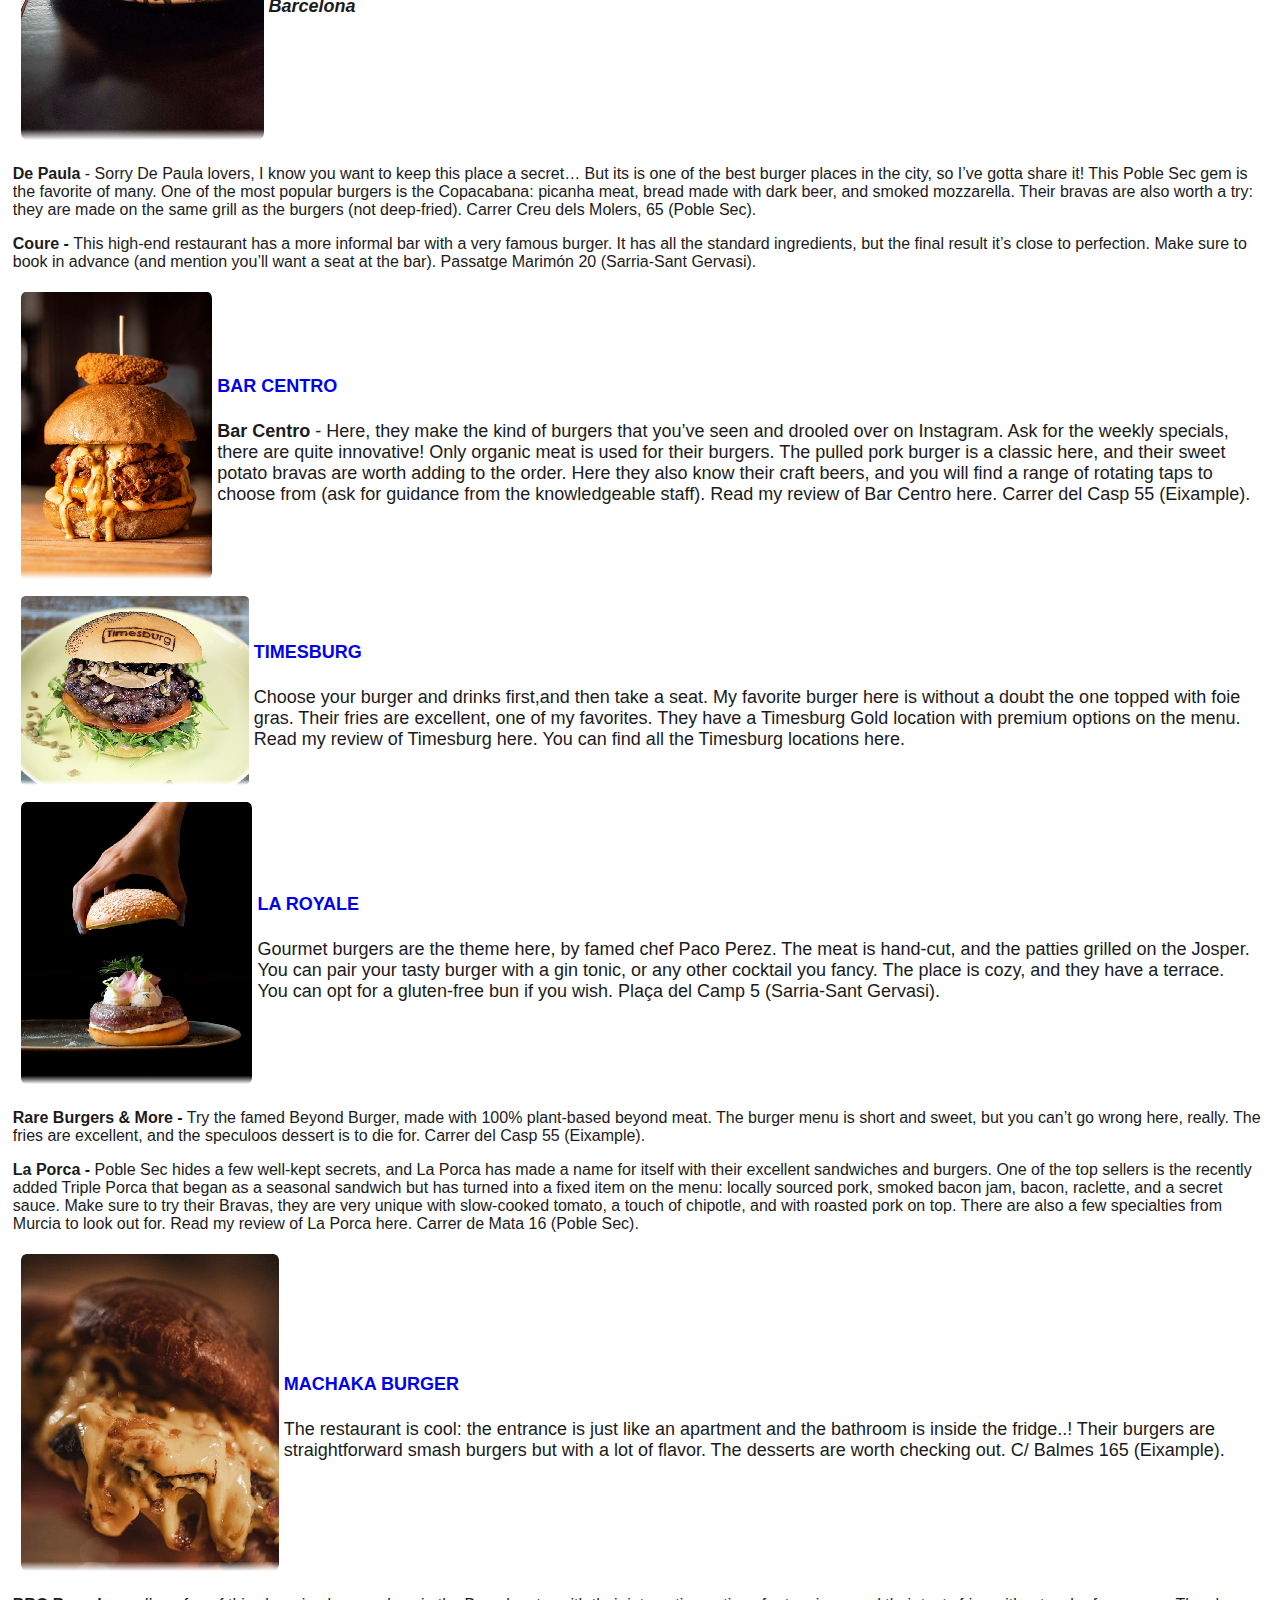
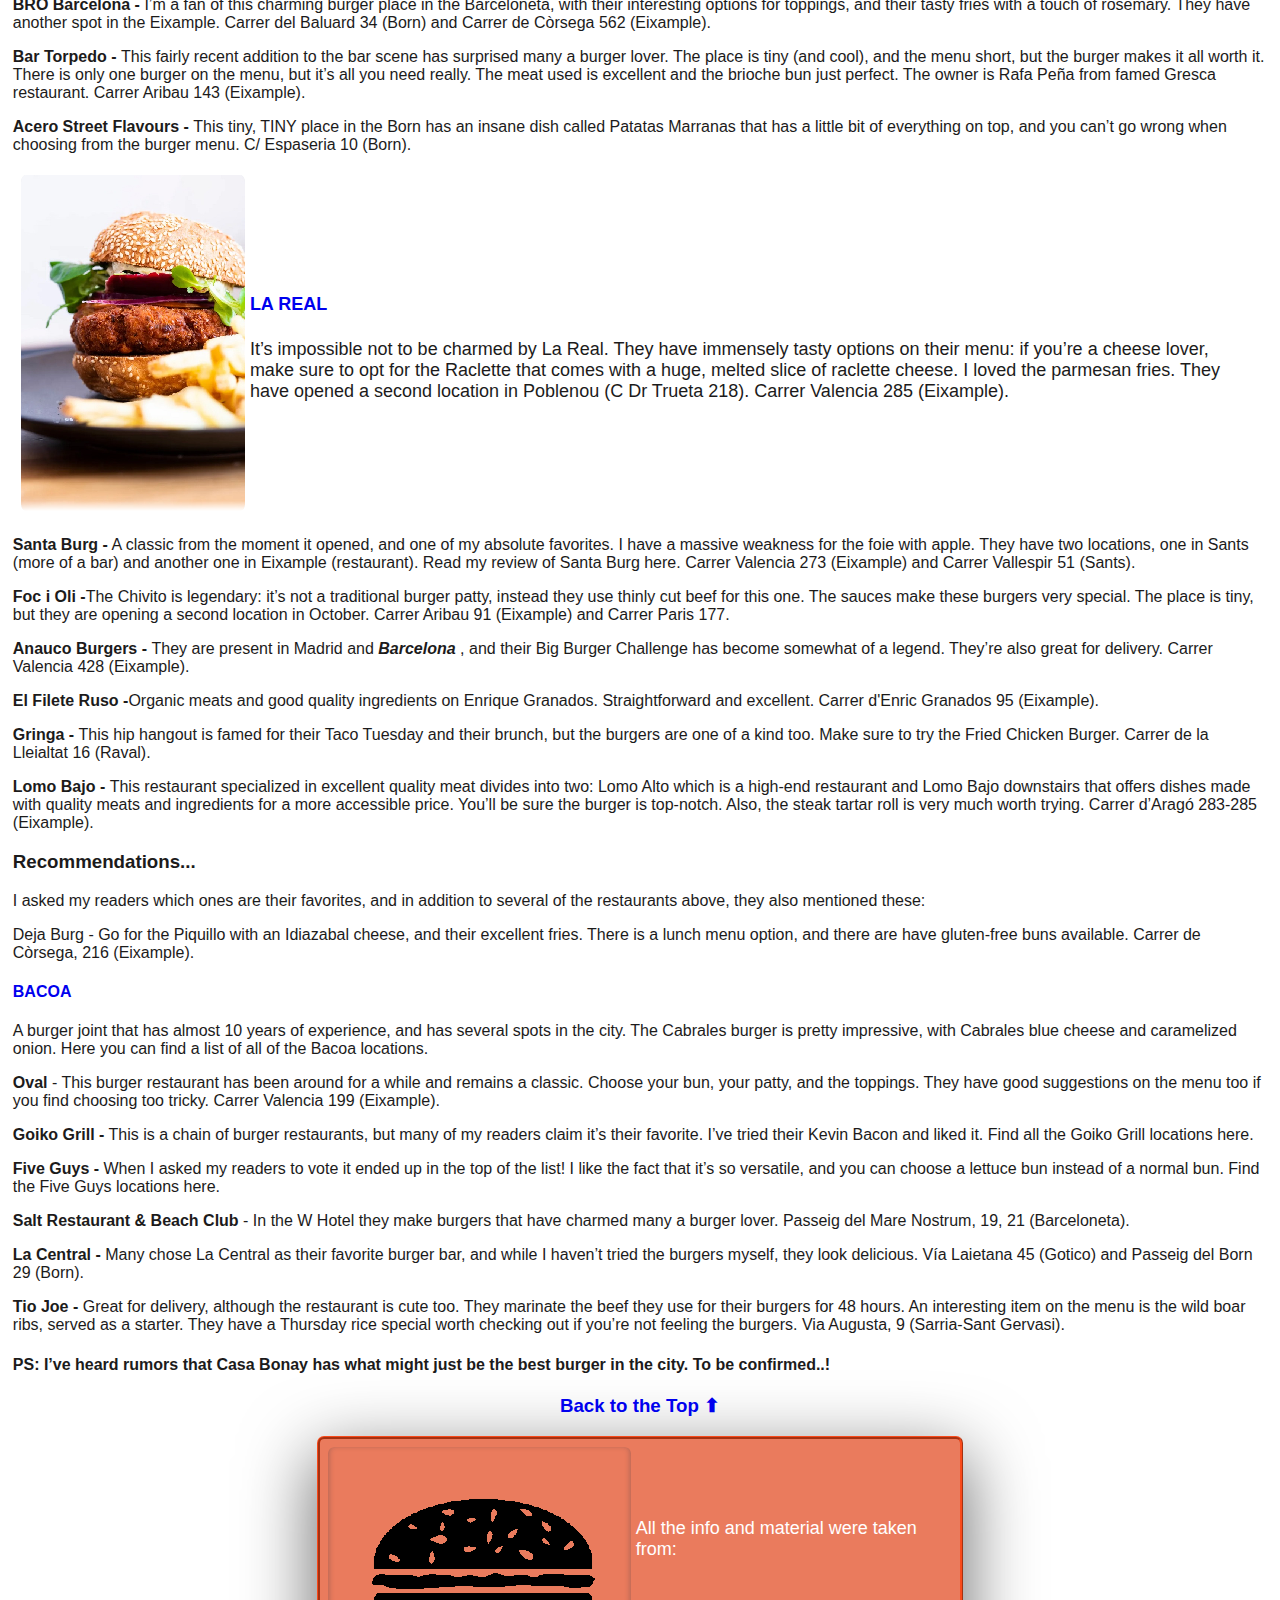
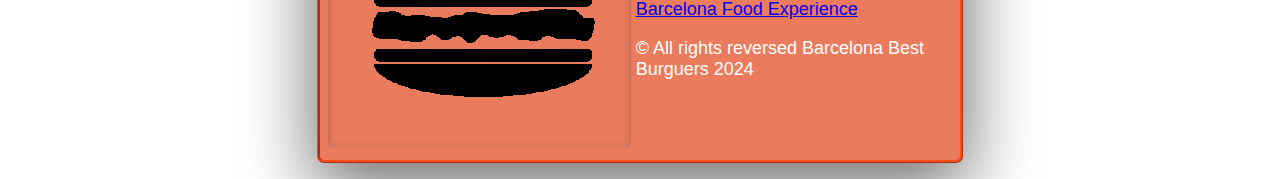
==== commit 68e060df: "header styling" ====
--- a/index.html
+++ b/index.html
@@ -42,6 +42,7 @@
       /></a>
     </div>
     <div id="header">
+ 
       <div id="intro-paragraph">
         <p style="text-align: center">
           <strong>One of the most sought after lists</strong> on the
--- a/main.css
+++ b/main.css
@@ -1,4 +1,12 @@
 /* Estilo para pantallas pequeñas */
+@media only screen and (max-width: 375px) {
+  img {
+    width: 100%;
+    max-width: 100%;
+    image-rendering: pixelated;
+  }
+}
+
 @media only screen and (min-width: 375px) {
   img {
     width: 100%;
@@ -10,8 +18,7 @@
 @media only screen and (min-width: 601px) and (max-width: 1024px) {
   img {
     width: 100%;
-    max-width: 80%;
-    image-rendering: pixelated;
+    max-width: 100%;
   }
 }
 
@@ -160,7 +167,7 @@
   }
 }
 
-img {
+image {
   max-width: 100%;
   margin: "0px 2px 2px 0px";
 }
@@ -169,12 +176,14 @@
   image-rendering: pixelated;
   flex-basis: 100%;
   order: 2;
-
   border-radius: 2%;
-  border-color: white;
+  border-width: 8%;
+  border-color: rgb(158, 69, 69);
   box-shadow: rgba(50, 50, 93, 0.25) 0px 50px 100px -20px,
     rgba(0, 0, 0, 0.3) 0px 30px 60px -30px,
     rgba(10, 37, 64, 0.35) 0px -2px 6px 0px inset;
+  image-rendering: pixelated;
+  mask-image: linear-gradient(white 97%, transparent);
 }
 .burguer {
   background-color: #efa000ff;
@@ -184,9 +193,15 @@
   border-radius: 11px;
 }
 #header {
-  margin: 15px;
-  padding: 15px;
+  margin: 5px;
+  padding: 5px;
   border-radius: 11px;
+  backdrop-filter: blur(5px);
+  position: sticky;
+  top: 0px;
+  animation: adjust-header linear both;
+  animation-timeline: scroll();
+  animation-range: 0 50%;
 }
 
 .container {
@@ -203,13 +218,12 @@
   text-decoration: none;
 }
 #footer {
-  font-size: 12px;
+  font-size: 14px;
   display: flex;
   align-items: center;
   justify-content: center;
-  text-align: center;
-  width: 100%;
-  max-width: 30rem; /* Limit the width for smaller screens */
+  text-align: left;
+  max-width: 40rem; /* Limit the width for smaller screens */
   margin: 3px auto;
   color: white;
   background-color: #ea7b5d;
@@ -222,6 +236,6 @@
 @media (max-width: 375px) {
   #footer {
     max-width: 100%; /* Allow the footer to take up the full width on small screens */
-    margin-right: 2px; /* Adjust padding for smaller screens if necessary */
-  }
-}
+    margin-right: 2px auto; /* Adjust padding for smaller screens if necessary */
+  }
+}
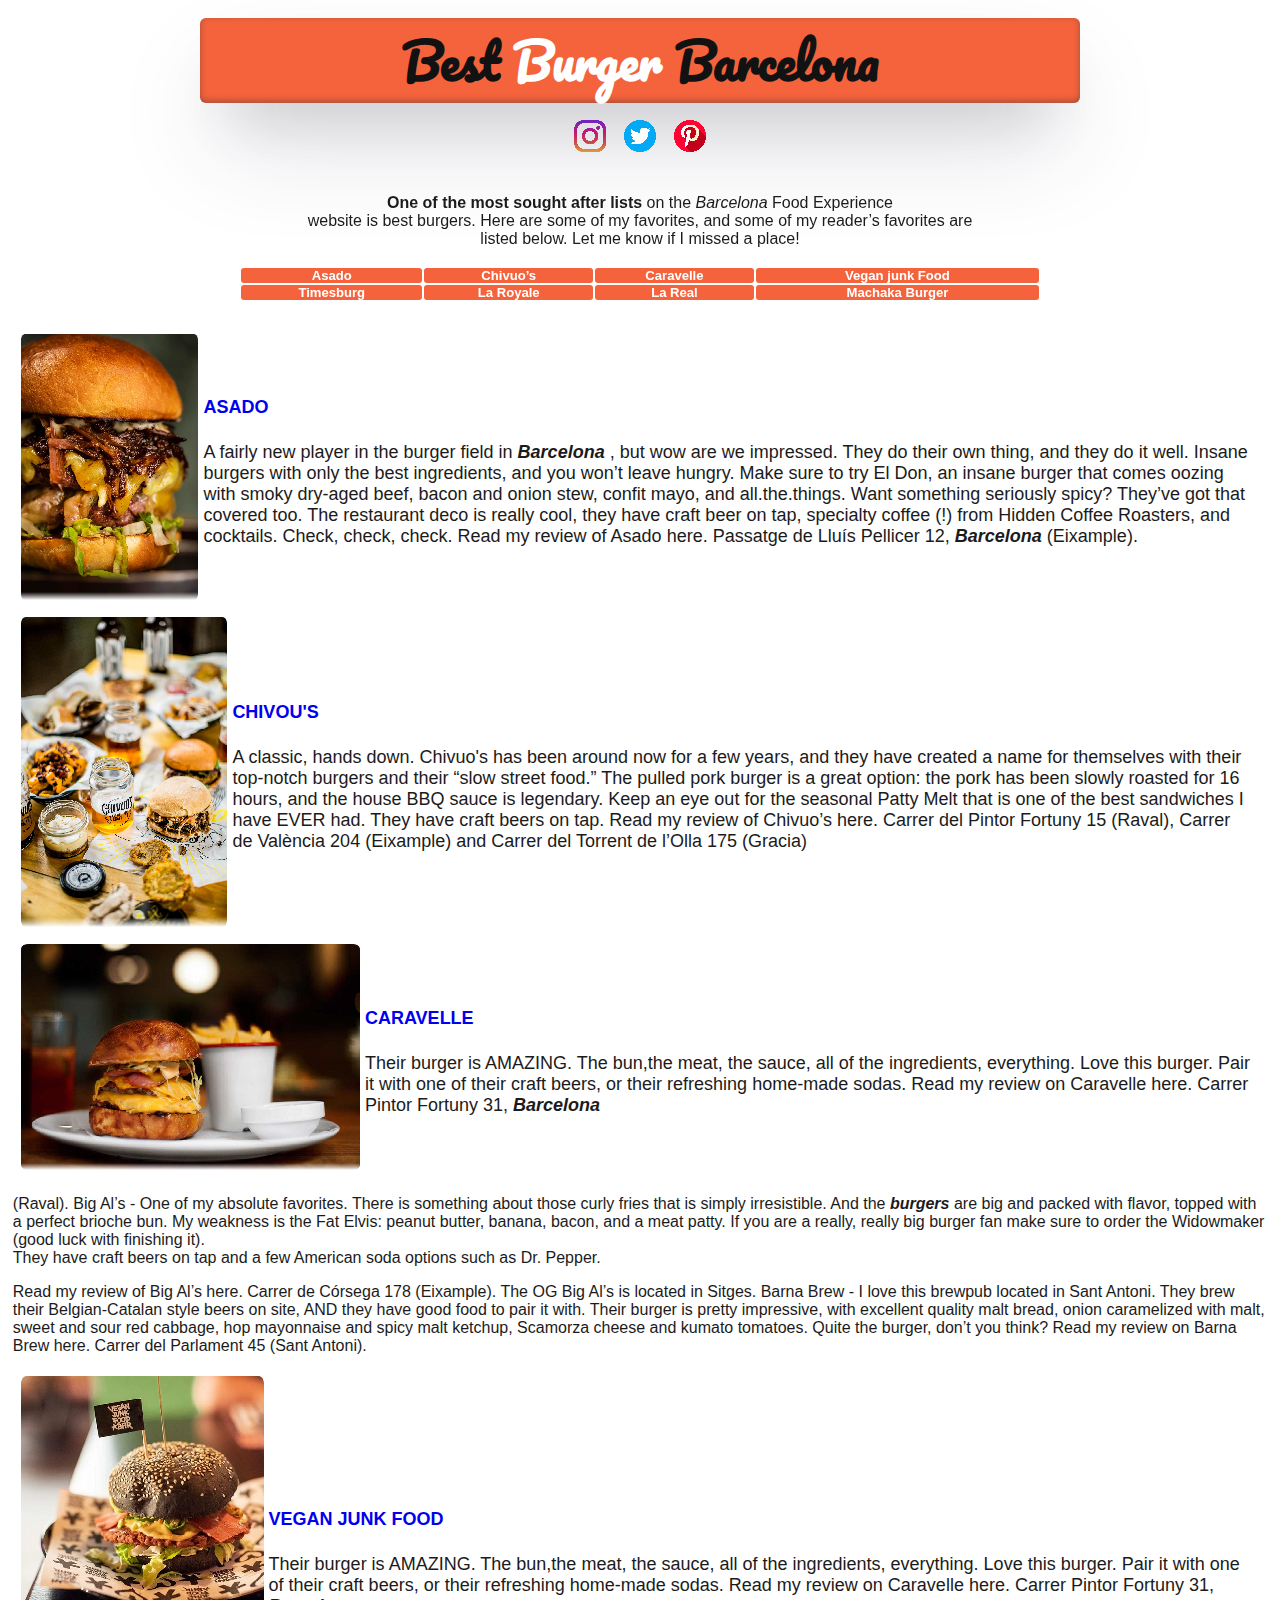
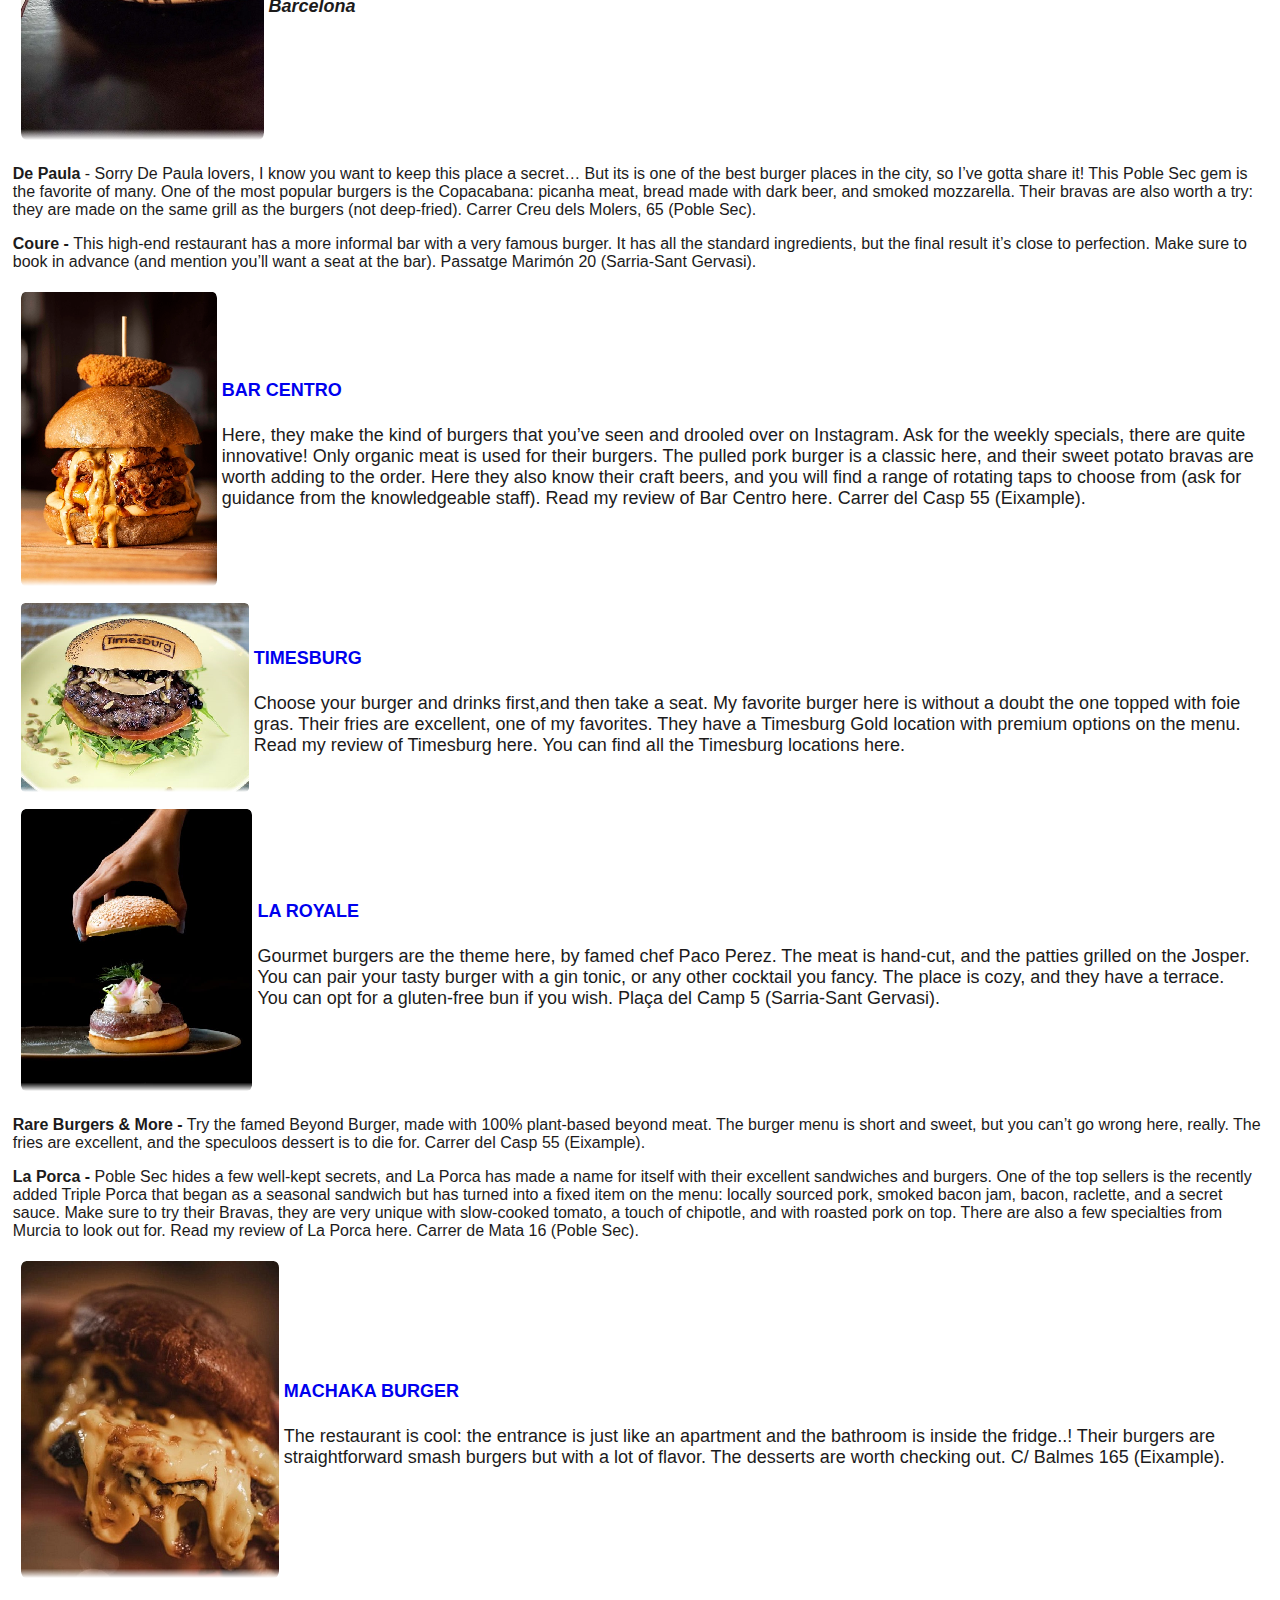
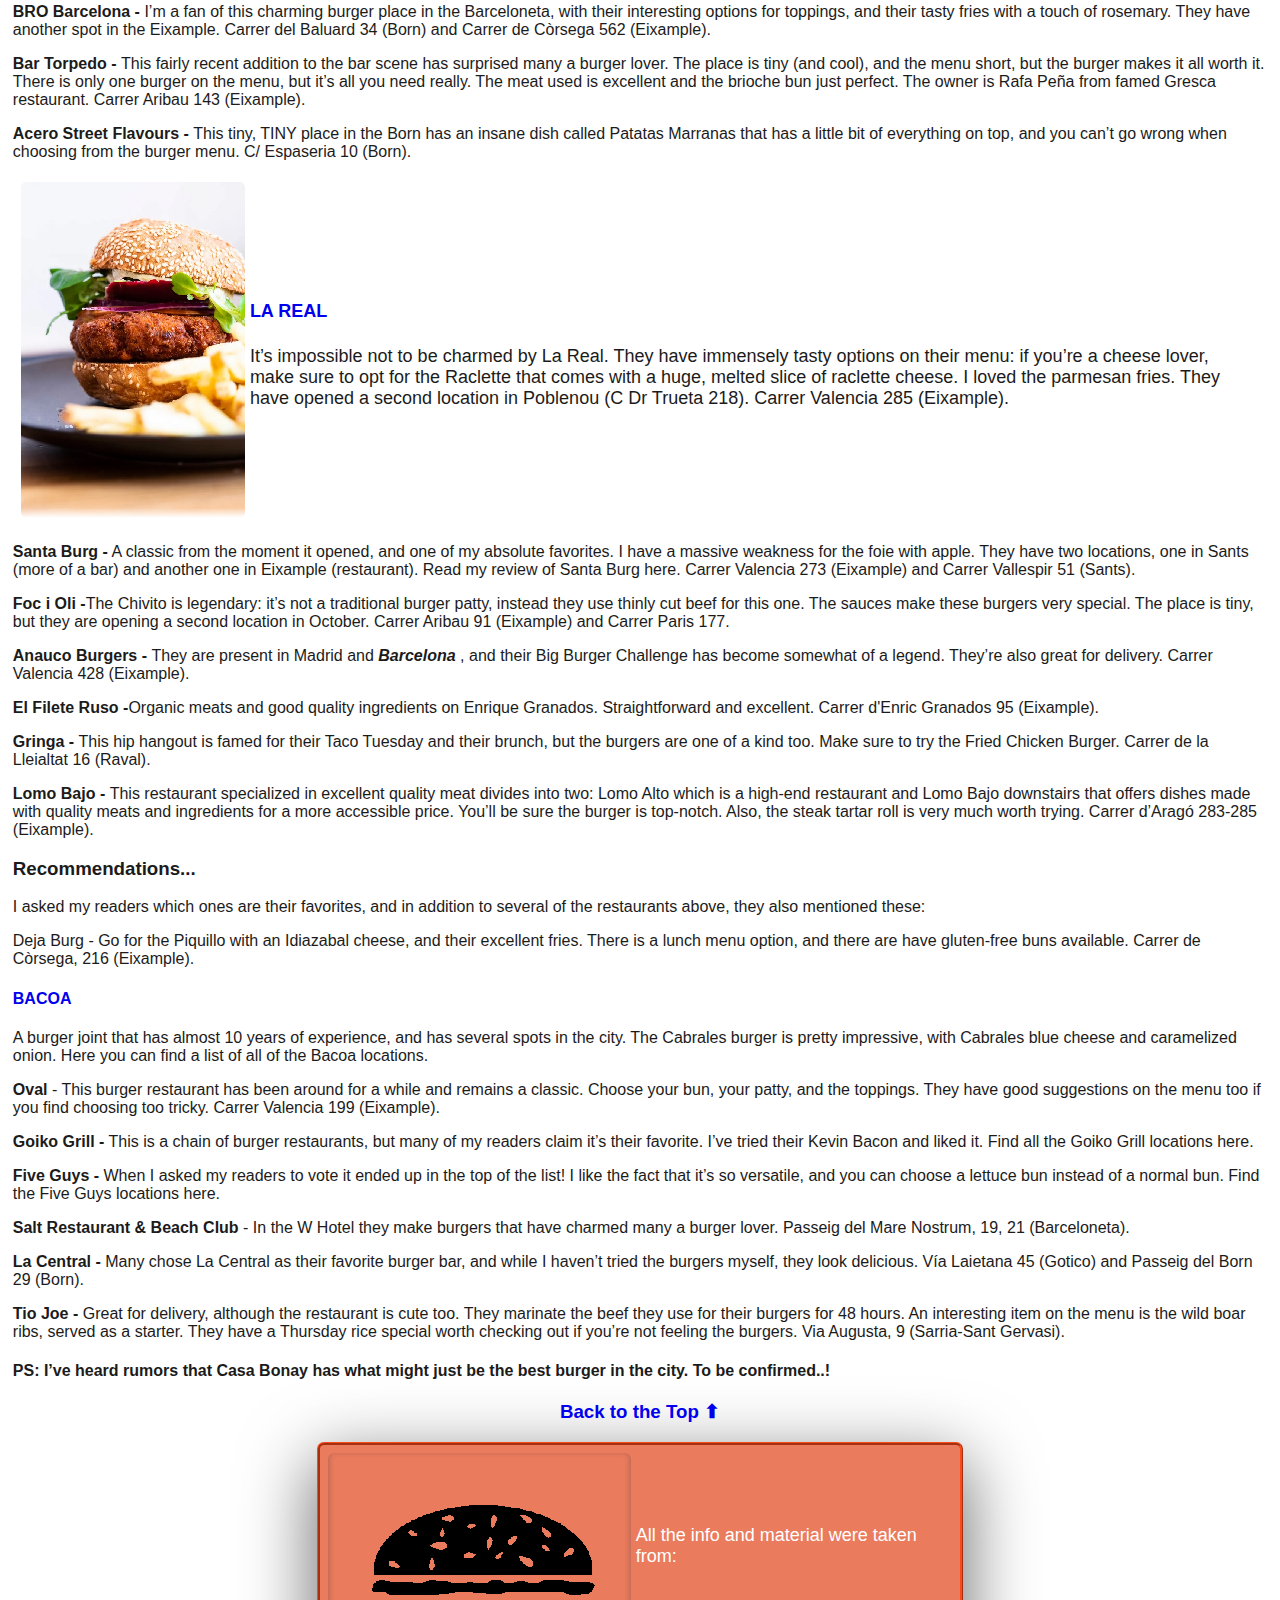
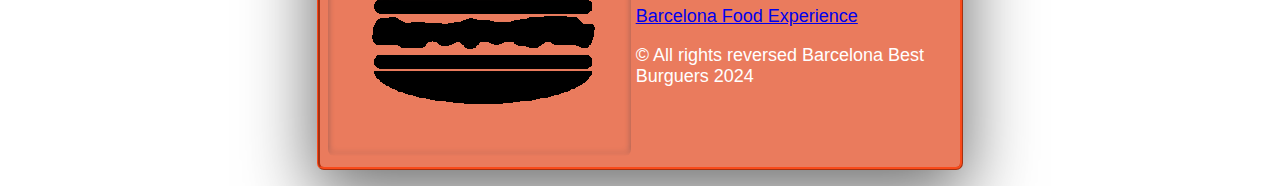
==== commit 932a14de: "last fixed erase extra string" ====
--- a/index.html
+++ b/index.html
@@ -16,8 +16,8 @@
       rel="stylesheet"
     />
   </head>
-  <body>
-    <h1>
+  <body class="scroller">
+   <h1>
       Best
       <span style="color: white; text-align: center">Burger</span> Barcelona
     </h1>
@@ -260,7 +260,7 @@
           >
         </h4>
         <p>
-          <b>Bar Centro </b> - Here, they make the kind of burgers that you’ve
+          Here, they make the kind of burgers that you’ve
           seen and drooled over on Instagram. Ask for the weekly specials, there
           are quite innovative! Only organic meat is used for their burgers. The
           pulled pork burger is a classic here, and their sweet potato bravas
--- a/main.css
+++ b/main.css
@@ -66,6 +66,9 @@
   padding: 1%;
   margin: 0px;
   color: rgb(28, 27, 27);
+}
+.scroller {
+  scrollbar-color: white rgb(244, 99, 59);
 }
 h1 {
   font-family: "Pacifico", cursive;
